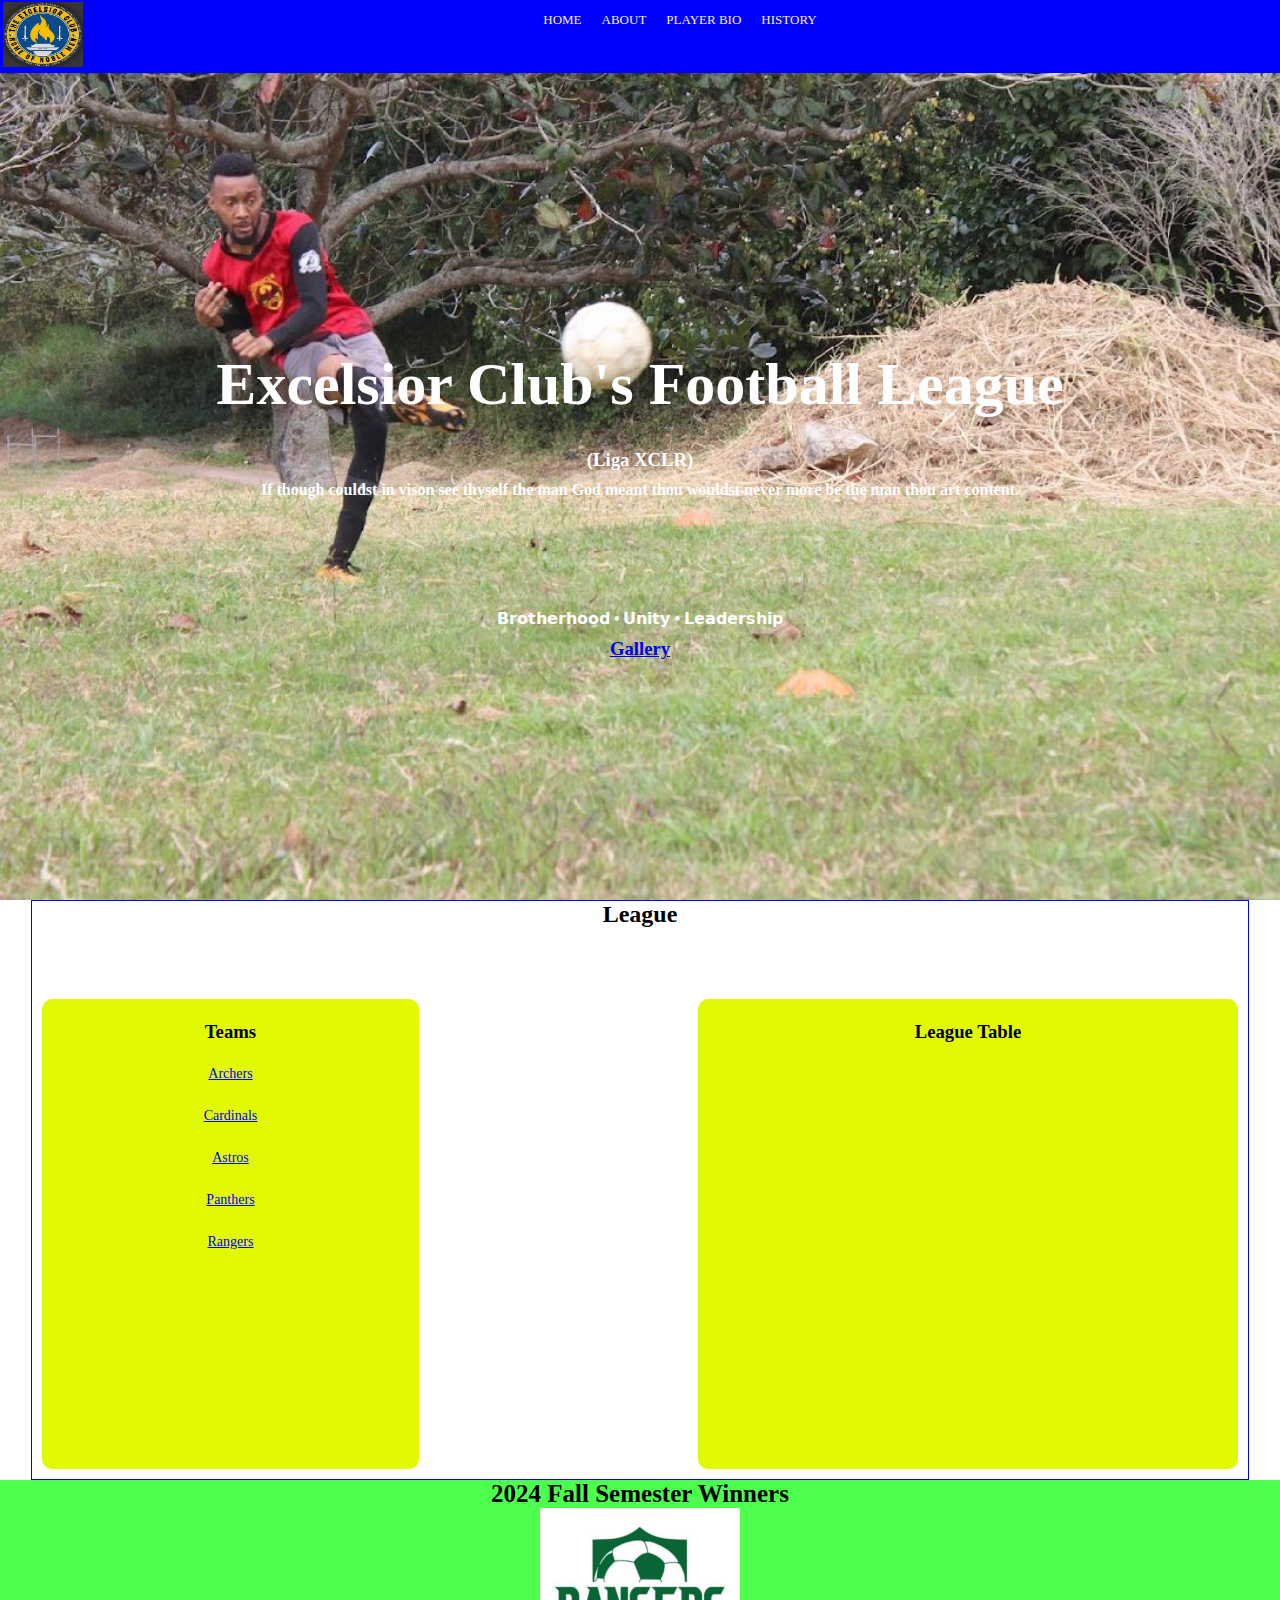
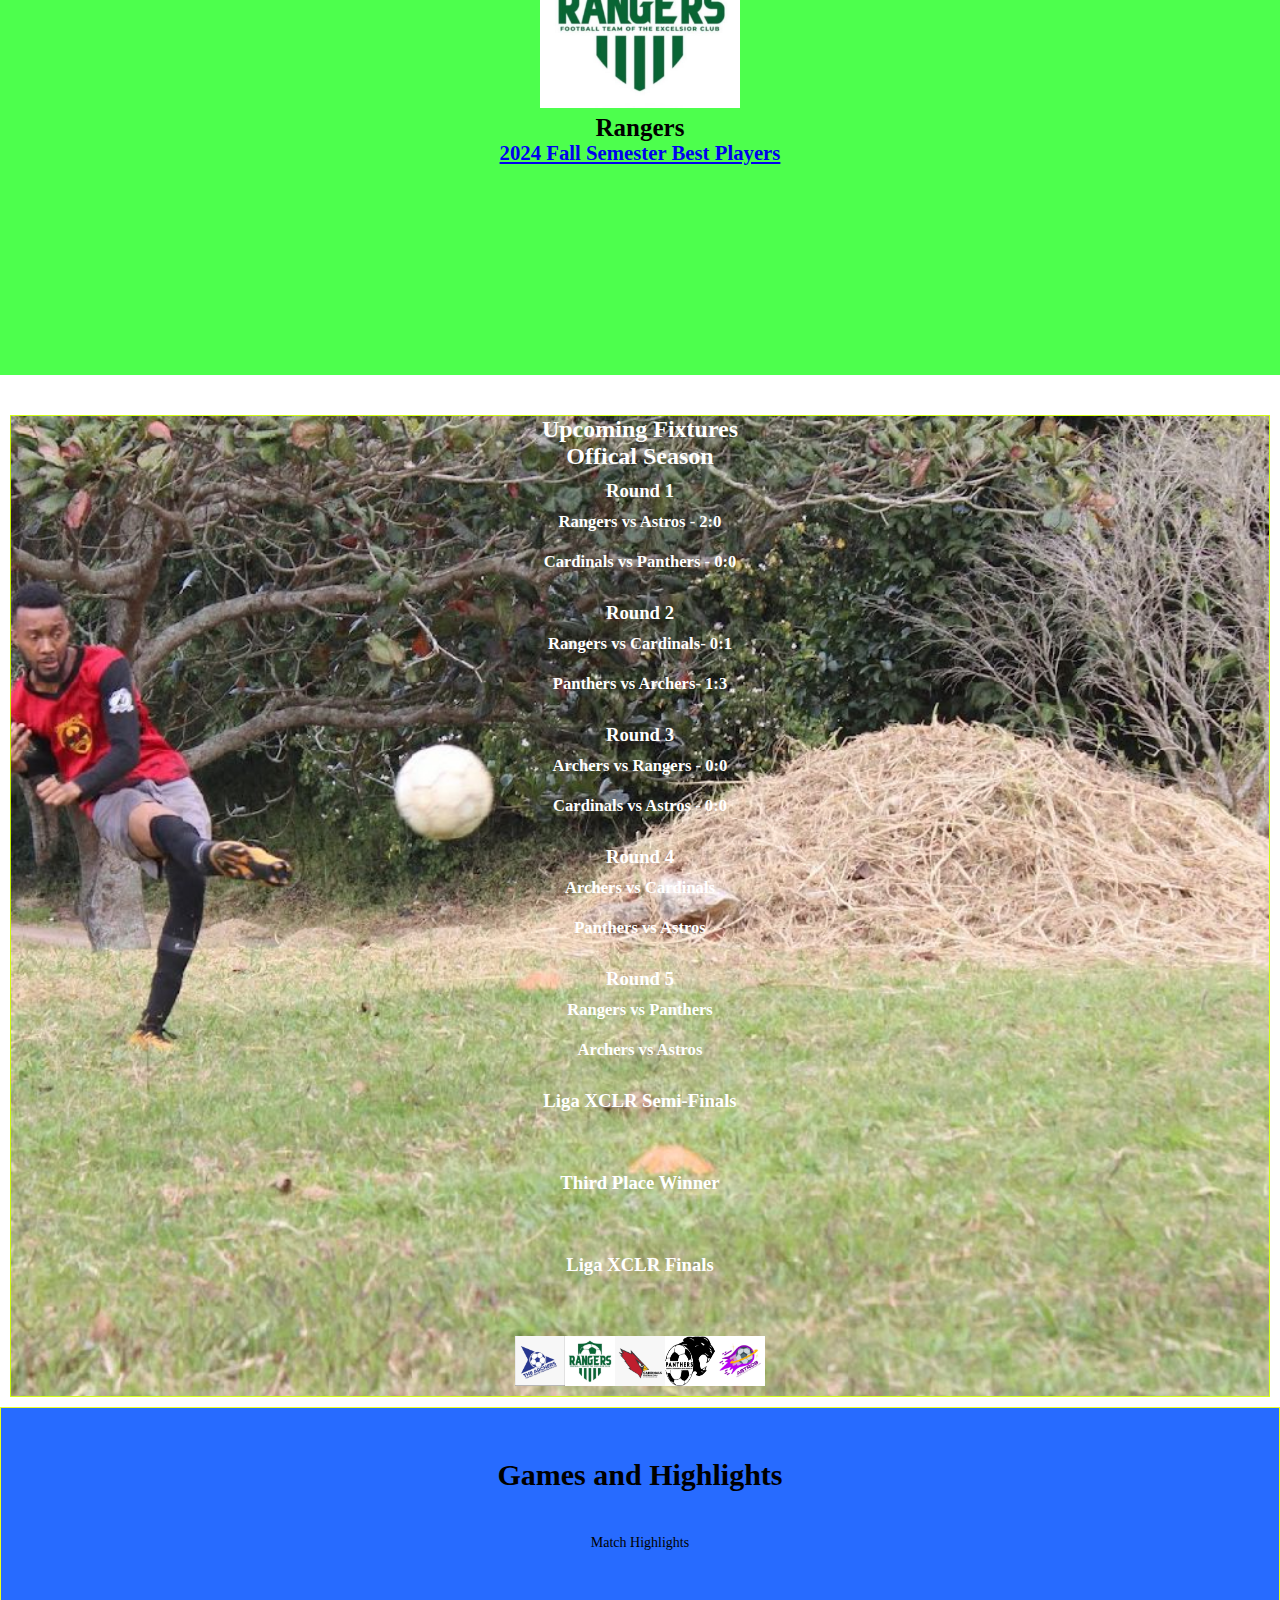
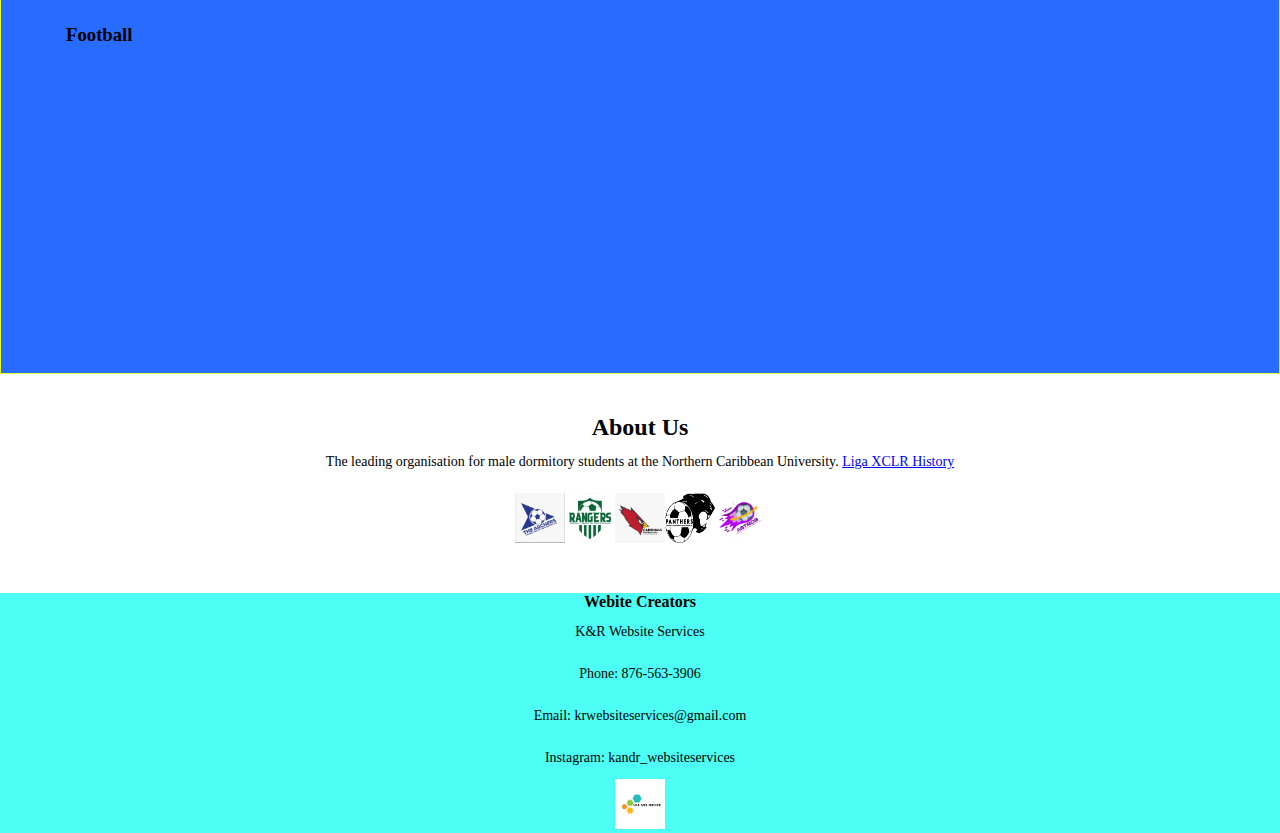
==== index.html @ 1c63fdb4 "Update index.html" ====
<!DOCTYPE html>
<html lang="en">
<head>
    <meta charset="UTF-8">
    <meta name="viewport" content="width=device-width, initial-scale=1.0">
    <link rel="preconnect" href="https://fonts.googleapis.com">
<link rel="preconnect" href="https://fonts.gstatic.com" crossorigin>
<link href="https://fonts.googleapis.com/css2?family=Roboto+Condensed:ital,wght@0,100..900;1,100..900&display=swap" rel="stylesheet">
<link rel="stylesheet" href="style.css">
<link rel="website icon" type="png" 
 href="images/Excelsior club logo.jpeg">
    <title>The Excelsior Club Football League </title>
</head>
<body>

    <section class="header" id="navLinks">
        <nav>
            <a href="index.html"><img src="images/Excelsior club logo.jpeg" height="65px" width="25px"></a>
        <element class="nav-links" id="navLinks">
            <i class="fa-solid fa-bars" onclick="hideMenu()"></i>
                <ul>
                    <li><a href="index.html">HOME</a></li>
                    <li><a href="about.html">ABOUT</a></li>
                    <li><a href="player-bio.html">PLAYER BIO</a></li>
                    <li><a href="History.html">HISTORY</a></li>
                    

                </ul>
            </element>
         <i class="fa-solid fa-bars" onclick="showMenu()"></i>
        </nav>
        <section class="headertwo">
            
        </section>
<element class="text-box">
<h1>Excelsior Club's Football League</h1>
<h3>(Liga XCLR)</h3>
<h4>If though couldst in vison see thyself the man God meant thou wouldst never more be the man thou art content.</p>
<h4>𝗕𝗿𝗼𝘁𝗵𝗲𝗿𝗵𝗼𝗼𝗱 • 𝗨𝗻𝗶𝘁𝘆 • 𝗟𝗲𝗮𝗱𝗲𝗿𝘀𝗵𝗶𝗽</h4>

<h3><a href="Gallery.html">Gallery</a></h3>
</element>
        </section>
        
       
        <section class="course">
            <h1>League</h1>
            <element class="row">
            <element class="course-col">
                <h3>Teams</h3>
                <p><a href="Archers.html">Archers</a></p>
                <p><a href="Cardinals.html"> Cardinals</a></p>
                <p><a href="Astros.html">Astros</a></p>
                <p><a href="Panthers.html"> Panthers</a></p>
                <p><a href="Rangers.html">Rangers</a></p>

            </element>
            <element class="course-col">
                <h3>League Table</h3>
                 <iframe src="https://copafacil.com/-8bxm" width="500" height="400" style="border:0;" allowfullscreen="" loading="lazy" referrerpolicy="no-referrer-when-downgrade"></iframe>
               
            </element>
        </section>
        <section class="top-team">
            <h4>2024 Fall Semester Winners</h4>
            <element class="squad">
                <img src="images/Rangers.jpg" height="200px" width="200px">
                <h4>Rangers</h4>
                <h5><a href="BestPlayers.html">2024 Fall Semester Best Players</a></h5>
            </element>
        </section>
       
       
        
    <section class="Matches">
        <h1>Upcoming Fixtures</h1>
            <element class="column">
            <h1>Offical Season</h1>
            <h3>Round 1</h3>
            <element class="match-col">
                <h5>Rangers vs Astros  - 2:0</h5>
                <p></p>
                <h5>Cardinals vs Panthers  - 0:0</h5>
                <p></p>
            </element>
            <h3>Round 2</h3>
            <element class="match-col">
                <h5>Rangers vs Cardinals- 0:1</h5>
                <p></p>
                <h5>Panthers vs Archers-  1:3</h5>
                <p></p>
            </element>
            <h3>Round 3</h3>
            <element class="match-col">
                <h5>Archers vs Rangers - 0:0</h5> 
                <p></p>
                <h5>Cardinals vs Astros - 0:0</h5>
                <p></p>
            </element>
            <h3>Round 4</h3>
            <element class="match-col">
                <h5>Archers vs Cardinals</h5>
                <p></p>
                <h5>Panthers vs Astros</h5>
                <p></p>
            </element>
            <h3>Round 5</h3>
            <element class="match-col">
                <h5>Rangers vs Panthers</h5>
                <p></p>
                <h5>Archers vs Astros</h5>
                <p></p>
            </element>
            <h3>Liga XCLR Semi-Finals</h3>
            <element class="match-col">
                <h5></h5>
                <p></p>
                <h5></h5>
                <p></p>
            </element>
            <h3>Third Place Winner</h3>
            <element class="match-col">
                <h5></h5>
                <p></p>
                <h5></h5>
                <p></p>
            </element>
            <h3>Liga XCLR Finals</h3>
            <element class="match-col">
                <h5></h5>
                <p></p>
                <h5></h5>
                <p></p>
            </element>
            <element class="items">
                <img src="images/archers.jpg" alt="Archers pic" width="50px" height="50px">
                <img src="images/Rangers.jpg" alt="Rangers pic" width="50px" height="50px">
                <img src="images/cardinals.jpg" alt="Cardinals pic" width="50px" height="50px">
                <img src="images/panthers.jpg" alt="Panthers pic" width="50px" height="50px">
                <img src="images/astros.jpg" alt="Astros pic" width="50px" height="50px">
              </element>
    </section>
   
            
             

<section class="recents">
    <h1>Games and Highlights</h1>
    <p>Match Highlights</p>
    <div class="Video">
        <h3>Football</h3>
        <div class="recents-row">
            <iframe width="350" height="250" src="https://www.youtube.com/embed/yX_fIj_1arg?si=s6gZ3YjUDXbCItCV" title="YouTube video player" frameborder="0" allow="accelerometer; autoplay; clipboard-write; encrypted-media; gyroscope; picture-in-picture; web-share" referrerpolicy="strict-origin-when-cross-origin" allowfullscreen></iframe>
        </div>
        
</section>

<section class="footer">
    <h1>About Us</h1>
    <p>The leading organisation for male dormitory students at the Northern Caribbean University. <a href="History.html">Liga XCLR History</a></p>
    <element class="items">
        <img src="images/archers.jpg" alt="Archers pic" width="50px" height="50px">
        <img src="images/Rangers.jpg" alt="Rangers pic" width="50px" height="50px">
        <img src="images/cardinals.jpg" alt="Cardinals pic" width="50px" height="50px">
        <img src="images/panthers.jpg" alt="Panthers pic" width="50px" height="50px">
        <img src="images/astros.jpg" alt="Astros pic" width="50px" height="50px">
      </element>
    </section>
    
<section class="promotional">
    <h4>Webite Creators</h4>
    <p>K&R Website Services</p>
    <p><b>Phone: 876-563-3906</b></p>
    <p><b>Email: krwebsiteservices@gmail.com</b></p>
    <p><b>Instagram: kandr_websiteservices</b></p>
    <element class="promo">
        <img src="images/web promo.jpg" alt="k&r logo" width="50px" height="50px">
    </element>
</section>

    
    
</body>
</html>
---- style.css ----
*{
    margin: 0;
    padding: 0;
  
    
    .roboto-condensed-uniquifier {
      font-family: "Roboto Condensed", sans-serif;
      font-optical-sizing: auto;
      font-weight: 600px;
      font-style: normal;
    }
}

.header{
    background-image: url(images/toine\ pic.jpg);
    height: 100vh;
    width: 100%;
    background-position: left;
    background-size: cover;
    position: center;

}


nav{
    display:flex;
    padding: 2px 3px;
    justify-content: space-between;
}

nav:hover{
    transition: 1s;
    background: blue;
}

nav img{
    width: 80px;
}


.nav-links{
    flex: 1;
    text-align: center;
}
.nav-links ul li{
    list-style: none;
    display: inline-block;
    padding: 8px 8px;
    position: relative;
}
.nav-links ul li a{
    color: rgb(247, 237, 237);
    text-decoration: none;
    font-size: 13px;
}
.nav-links ul li::after{
    content:'';
    width: 0%;
    height: 2px;
    background: #ebebeb;
    display: block;
    margin: auto;
    transition: 0.5s;
}
.nav-links ul li:hover::after{
    width: 100%;

}

.text-box{
    width: 90%;
    color:  rgb(253, 253, 253);
    position: absolute;
    top: 55%;
    left: 50%;
    transform: translate(-50%,-50%);
    text-align: center;

}
.text-box h1{
    font-size: 60px;
    margin: 30px;
}
.text-box p{
    margin: 30px 0 60px;
    font-size: 13px;
    color: rgb(36, 167, 255);

}

nav .fa{
    display: none;

}

.texting{
    width: 90%;
    color:  rgb(253, 253, 253);
    position: absolute;
    top: 40%;
    left: 50%;
    transform: translate(-50%,-50%);
    text-align: center;

}

@media only screen and (max-width: 600px){
    nav{
        display: all;
    }

    nav .fa{
        display: all;
        color: blue;
    }

    .text-box{
        text-align: center;
        font-size: 20px;
        
    }
    
    .Gallery{
        border: 1px solid skyblue;
        overflow-x: scroll;
        display: block;
    }
    .about-col{
        margin-top: 30px;
        padding: 20px;
    }

} 

.recents{
    text-align: center;
    border: 1px solid rgb(233, 255, 36);
    padding: 20px;
    background:  #276bff;
    font-weight: 600px;
   
}

.recents h1{
    font-size: 30px;
    margin: 30px;
}

.recents p{
    margin: 20px;
}

.Video{
    display: flex;
    padding: 30px;
    margin: 15px;
    overflow-y: hidden;
    overflow-x: scroll;
}

.recents-row{
    margin: 20px;
    
}
.Pictures{
    text-align: center;
}

/*----Headlines----*/
.course{
    width: 95%;
    margin: auto;
    text-align: center;
    border: 1px blue solid;
    overflow-x: scroll;
}
h1{
    font-size: 24px;
    font-weight: 600;
}

p{
    color: #000000;
    font-size: 14px;
    font-weight: 300;
    line-height: 22px;
    padding: 10px;
}
.row{
    margin-top: 5%;
    display: flex;
    justify-content: space-between;
}
.course-col{
    flex-basis: 31%;
    background: #e1fa02;
    border-radius: 10px;
    margin-bottom: 5%;
    padding: 12px 20px;
    box-sizing: border-box;
    margin: 10px;
    
    
}

h3{
    text-align: center;
    font-weight: 600;
    margin: 10px 0;
}
.course-col:hover{
    box-shadow: 0 0 20px rgba(0,0,0,0,2);
}

.top-team{
    text-align: center;
    font-size: 25px;
    height: 55vh;
    width: 100%;
    background:rgb(77, 255, 77);
    margin-bottom: 40px;
}

.squad{
    align-items: center;
   
}

.Top-Athlete{
    font-size: 26px;
    text-align: center;
    
}

.Athlete{
    font-size: 25px; 
    margin-top: 25px;
    margin-bottom: 25px;
}

.performance{
    align-items: center;
    margin-top: 20px;
    margin-bottom: 20px;
}


.fixtures{
    align-items: center;
}
/*----Match resuts---*/

.Matches{
    text-align: center;
    border: 1px solid #d1ff02ec;
    margin: 10px;
    background-image: url(images/toine\ pic.jpg);
    background-repeat: no-repeat;
    background-size: cover;
    background-position: right;
    color: rgb(255, 255, 255);
}


.match-col{
    background: #e1fa02;
    margin-bottom: 5%;
    font-size: 20px; 
    justify-content: space-evenly;
    
}



.History{
    text-align: center;
    
}

.historical{
    text-align: center;
    font-size: 15px;
}

.items{
    align-items: center;
    display: inline-flex;
    margin-top: 10px;
    margin-bottom: 10px;
    
}

.captains{
    text-align: left;
    margin-left: 10px;
}

.captains h4{
    text-align: center;
}

.covid{
   text-align: left;
   margin-left: 10px;
}

.covid h4{
    text-align: center;
}

.Personal{
    text-align: left;
   margin-left: 10px;
}

.Personal h4{
    text-align: center;
}

.records{
    text-align: left;
   margin-left: 10px;
}

.records h4{
    text-align: center;
}

.now{
    text-align: left;
}

.now h4{
    text-align: center;
    margin-left: 10px;
    margin-top: 15px;
}



/*---Footer---*/

.footer{
    text-align: center;
    margin-top: 40px;
    margin-bottom: 40px;
    font-weight: 600;

}


/*----About----*/

.sub-header{
        height: 50vh;
        width: 100%;
        background-image: url(images/3.png);
        background-position: center;
        background-size: cover;
        text-align: center;
        color: #fff;
}
.sub-headerHis{
    height: 50vh;
    width: 100%;
    background-image: url(images/toine\ pic.jpg);
    background-position: left;
    background-size: cover;
    text-align: center;
    color: #fff;
}



.sub-headerArch{
    height: 50vh;
    width: 100%;
    background-image: url(images/archers\ squad\ pic\ \(1\).jpg);
    background-position: center;
    background-size: cover;
    background-repeat: no-repeat;
    text-align: center;
    color: #fff;
}

.sub-headerAstro{
    height: 50vh;
    width: 100%;
    background-image: url(images/astros\ squad\ pic\ \(1\).jpg);
    background-position: center;
    background-size: cover;
    background-repeat: no-repeat;
    text-align: center;
    color: #fff;
}

.sub-headerPan{
    height: 50vh;
    width: 100%;
    background-image: url(images/panthers\ squad\ pic\ \(1\).jpg);
    background-position: center;
    background-size: cover;
    background-repeat: no-repeat;
    text-align: center;
    color: #fff;
}
.sub-headerCard{
    height: 50vh;
    width: 100%;
    background-image: url(images/cardinals.jpg);
    background-position: center;
    background-size: cover;
    background-repeat: no-repeat;
    text-align: center;
    color: #fff;
}
.sub-headerRan{
    height: 50vh;
    width: 100%;
    background-image: url(images/Rangers.jpg);
    background-position: center;
    background-size: cover;
    background-repeat: no-repeat;
    text-align: center;
    color: #fff;
}


.About-Us{
    text-align: center;
    padding: 20px;
    margin-bottom: 5%;
}

.sub-header h1{
    margin-top: 70px;
}
.About-Us{
    width: 80%;
    margin: auto;
    padding-top: 80px;
    padding-bottom: 50px;
    
}

.about-col{
    flex-basis: 48%;
    padding: 30px 2px;
}

.about-col{
    border: 1px solid blue;
}
.about-col img{
    width: 60%;
}
.about-col img:hover{
    width: 100%;
    transition: 1s;
}
.about-col:hover{
    background: blue;
    transition: 1s;
}

/*---Player Biography----*/

.Bio{
    text-align: center;
    padding: 30px;
    margin-bottom: 5%;
    margin-top: 20px;
}

.sub-header h1{
    margin-top: 80px;
}

.Bio-col{
    width: 80%;
    margin: auto;
    padding-top: 80px;
    padding-bottom: 50px;
}

.Bio-col img{
    width: 60%;
}

.Bio-col{
    flex-basis: 48%;
    padding: 30px 2px;
    
}

/*----Events------*/
.Events{
    text-align: center;
}

.events-col{
    display: inline-block;
    padding: 15px;
    margin: 10px;
   
    
}

.Even{
    display: flex;
    overflow-y: hidden;
    padding: 20px;
    border: 1px solid blue;
    margin: 90px;
    
}


/*---Contact Us page---*/
.location{
    width: 80%;
    margin: auto;
    padding: 80px 0;
}
.location iframe{
    width: 100%;

}
.contact-us{
    width:80%;
    margin:auto;
}

.contact-col{
    flex-basis: 48%;
    margin-bottom: 30px;
    font-size: 20px;

}

.contact-col element{
    display: flex;
    align-items: center;
    margin-bottom: 40px;
}


/*----Promotional-----*/
.promotional{
    text-align: center;
    background: rgba(0, 253, 240, 0.7);
}

.promo{
    align-items: right;  
}

.social{
    font-size: 20px;
    
}

/*-----Gallery------*/

.Gallery{
    margin-top: 30px;
    text-align: center;
}

.Pictures{
    display: flex;
    margin: 60px;
    
}

.Gall{
    padding: 20px;
}

.Gall:hover{
    background: lightskyblue;
    transition: 1s;
    padding: 30px;
}

.slider-frame{
    overflow: hidden;
    height: 800px;
    width: 1200px;
    margin-left: 360px;
    margin-top: 20px;
}
 
/*--------Slider Animation-------*/
@keyframes slide_animation{
    0%{left:0px;}
    10%{left:0px;}
    20%{left:1200px;}
    30%{left:1200px;}
    40%{left:2400px;}
    50%{left:2400px;}
    60%{left:1200px;}
    70%{left:1200px;}
    80%{left:0px;}
    90%{left:0px;}
    100%{left:0px;}
}
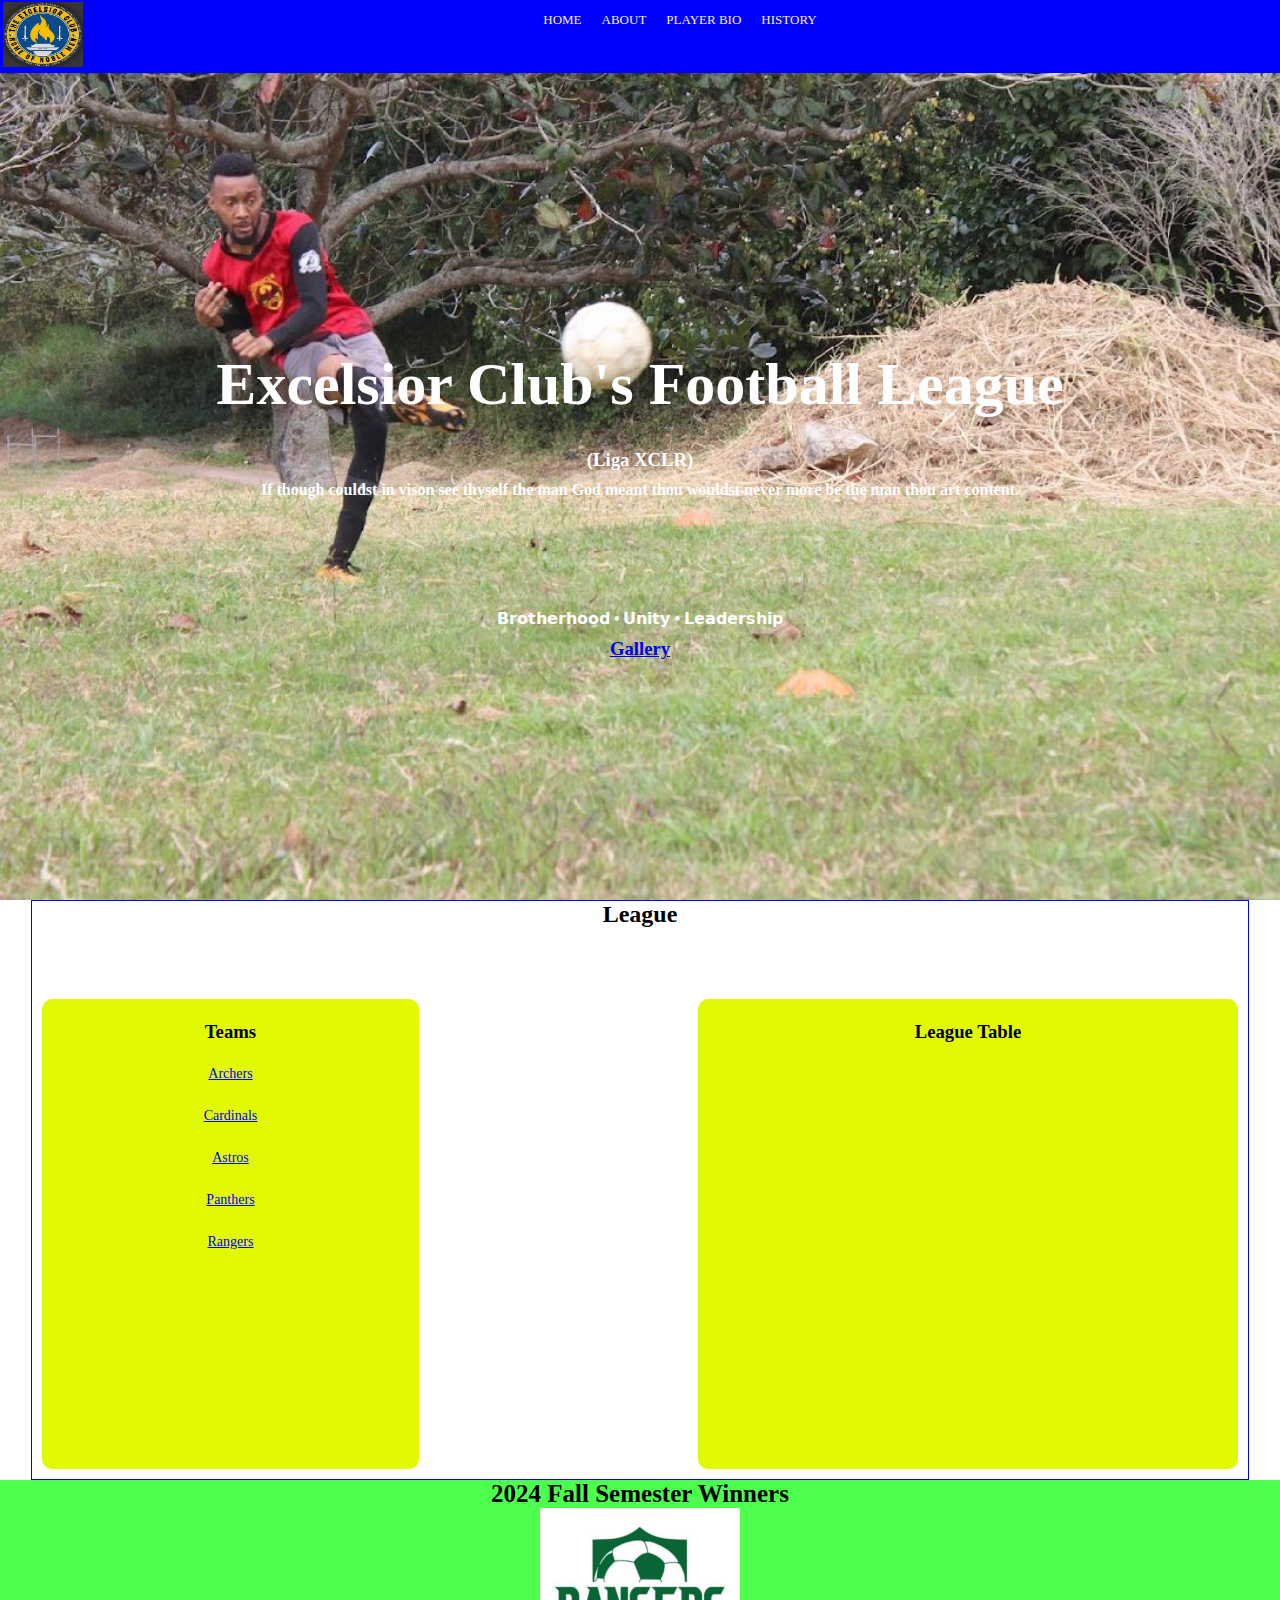
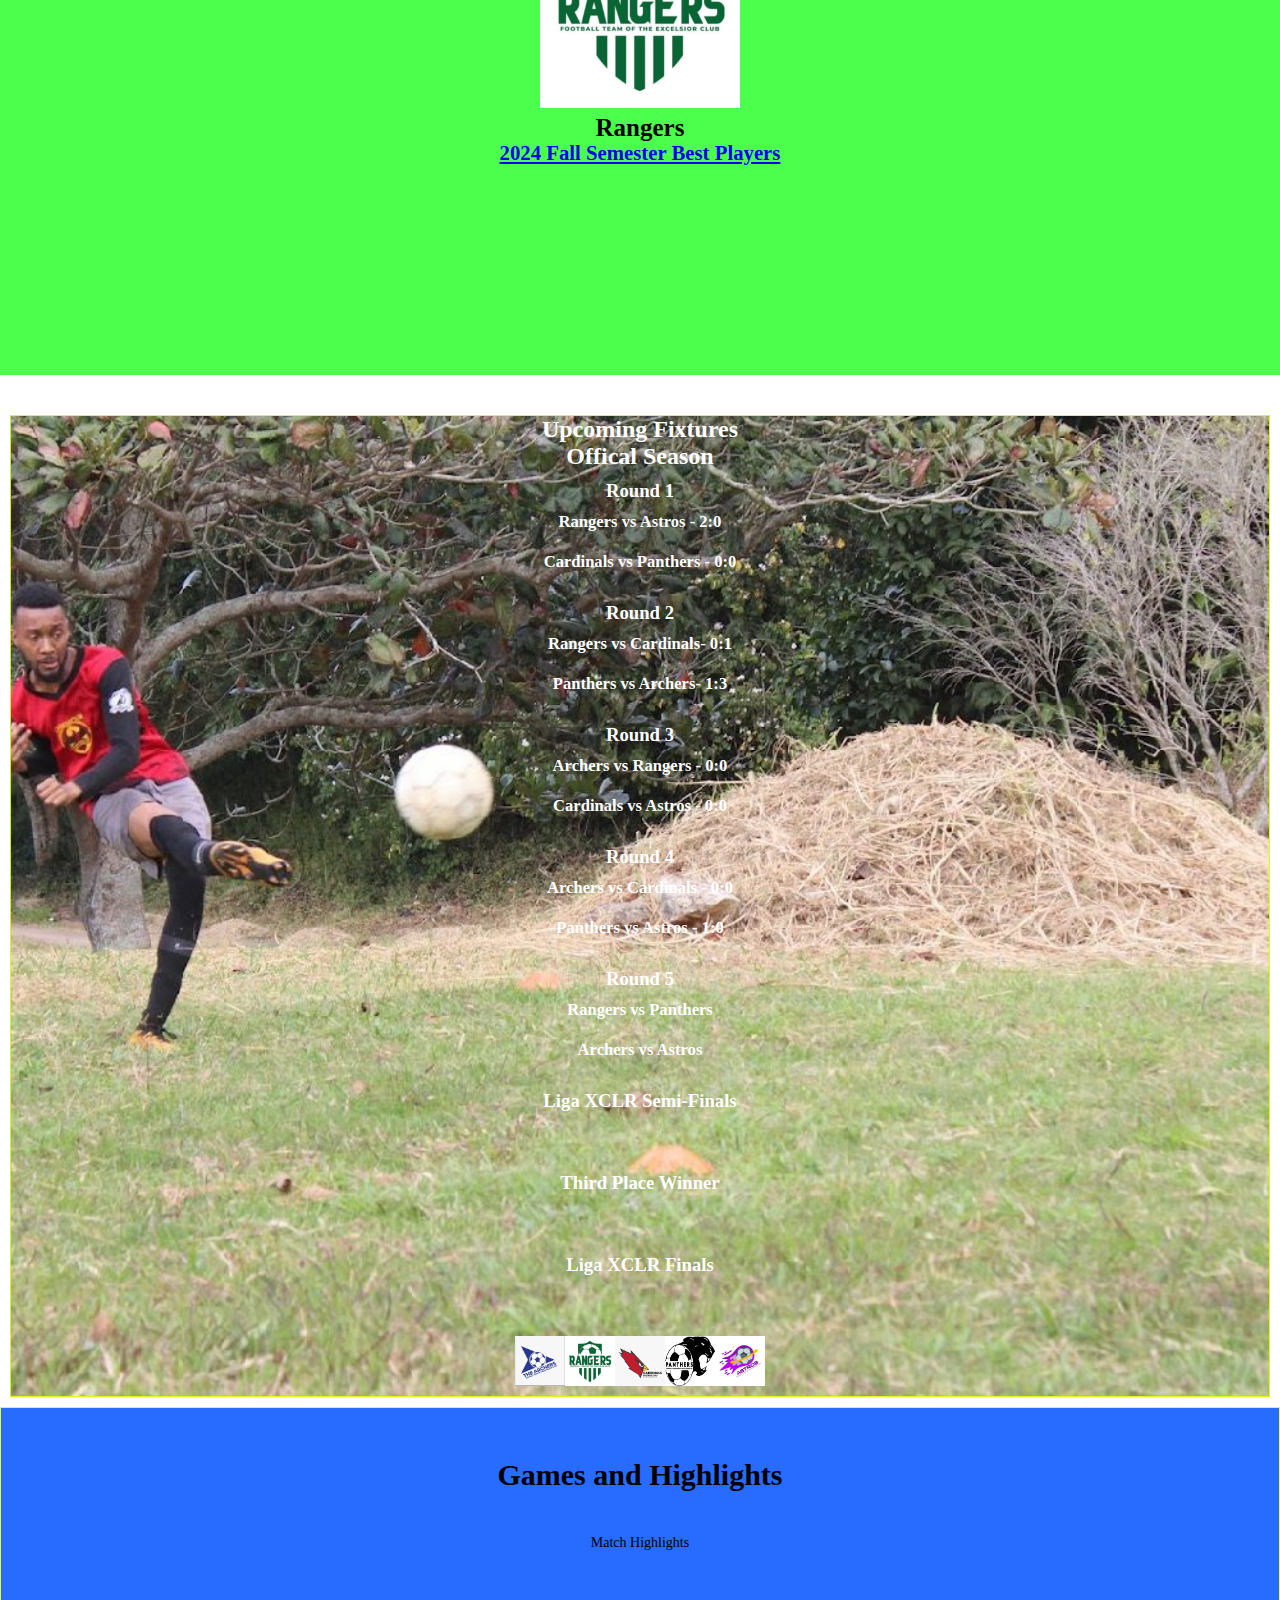
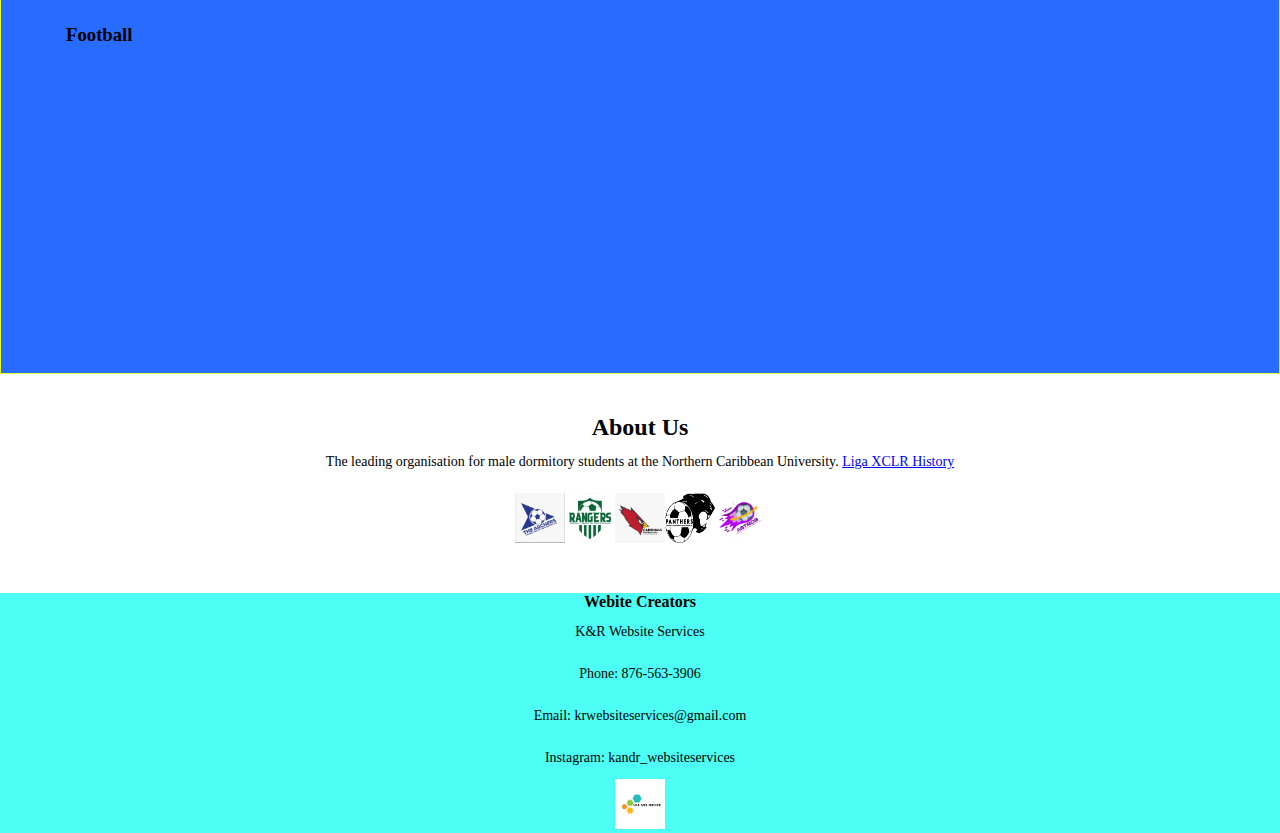
==== commit 266291c3: "Update index.html" ====
--- a/index.html
+++ b/index.html
@@ -99,9 +99,9 @@
             </element>
             <h3>Round 4</h3>
             <element class="match-col">
-                <h5>Archers vs Cardinals</h5>
+                <h5>Archers vs Cardinals - 0:0</h5>
                 <p></p>
-                <h5>Panthers vs Astros</h5>
+                <h5>Panthers vs Astros - 1:0</h5>
                 <p></p>
             </element>
             <h3>Round 5</h3>
@@ -152,6 +152,15 @@
         <div class="recents-row">
             <iframe width="350" height="250" src="https://www.youtube.com/embed/yX_fIj_1arg?si=s6gZ3YjUDXbCItCV" title="YouTube video player" frameborder="0" allow="accelerometer; autoplay; clipboard-write; encrypted-media; gyroscope; picture-in-picture; web-share" referrerpolicy="strict-origin-when-cross-origin" allowfullscreen></iframe>
         </div>
+        <div class ="recents-row">
+            <iframe width="350" height="250" src="https://www.youtube.com/embed/7TbXIYfBHQY?si=mE_gxGxHi89abTd6" title="YouTube video player" frameborder="0" allow="accelerometer; autoplay; clipboard-write; encrypted-media; gyroscope; picture-in-picture; web-share" referrerpolicy="strict-origin-when-cross-origin" allowfullscreen></iframe>
+        </div>
+         <div class= "recents-row">
+             <iframe width="350" height="250" src="https://www.youtube.com/embed/AeyQrEs2XU4?si=6xaDzwbAz57bRkY9" title="YouTube video player" frameborder="0" allow="accelerometer; autoplay; clipboard-write; encrypted-media; gyroscope; picture-in-picture; web-share" referrerpolicy="strict-origin-when-cross-origin" allowfullscreen></iframe>
+         </div>
+        <div class= "recents-row">
+            <iframe width="350" height="250" src="https://www.youtube.com/embed/VBSU3RcL3LU?si=izvPDaEveUjyWbYc" title="YouTube video player" frameborder="0" allow="accelerometer; autoplay; clipboard-write; encrypted-media; gyroscope; picture-in-picture; web-share" referrerpolicy="strict-origin-when-cross-origin" allowfullscreen></iframe>
+        </div>
         
 </section>
 
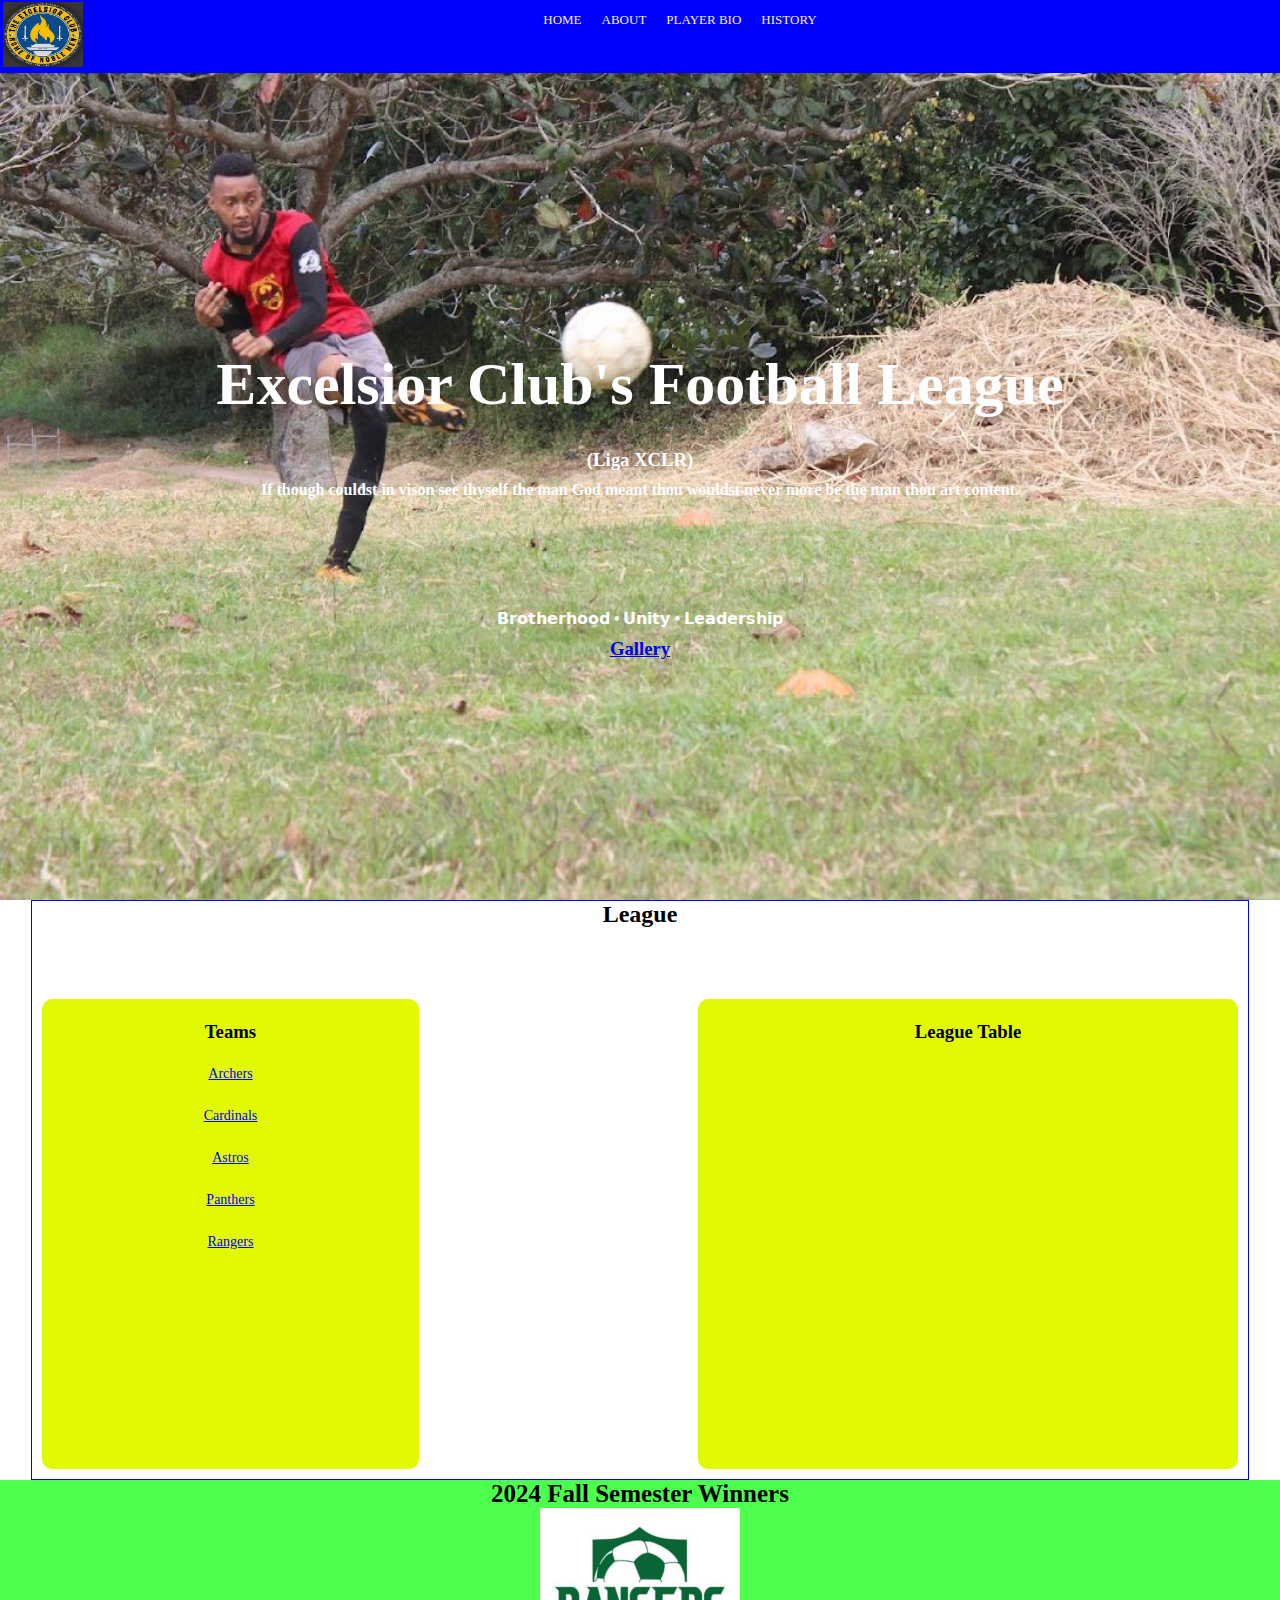
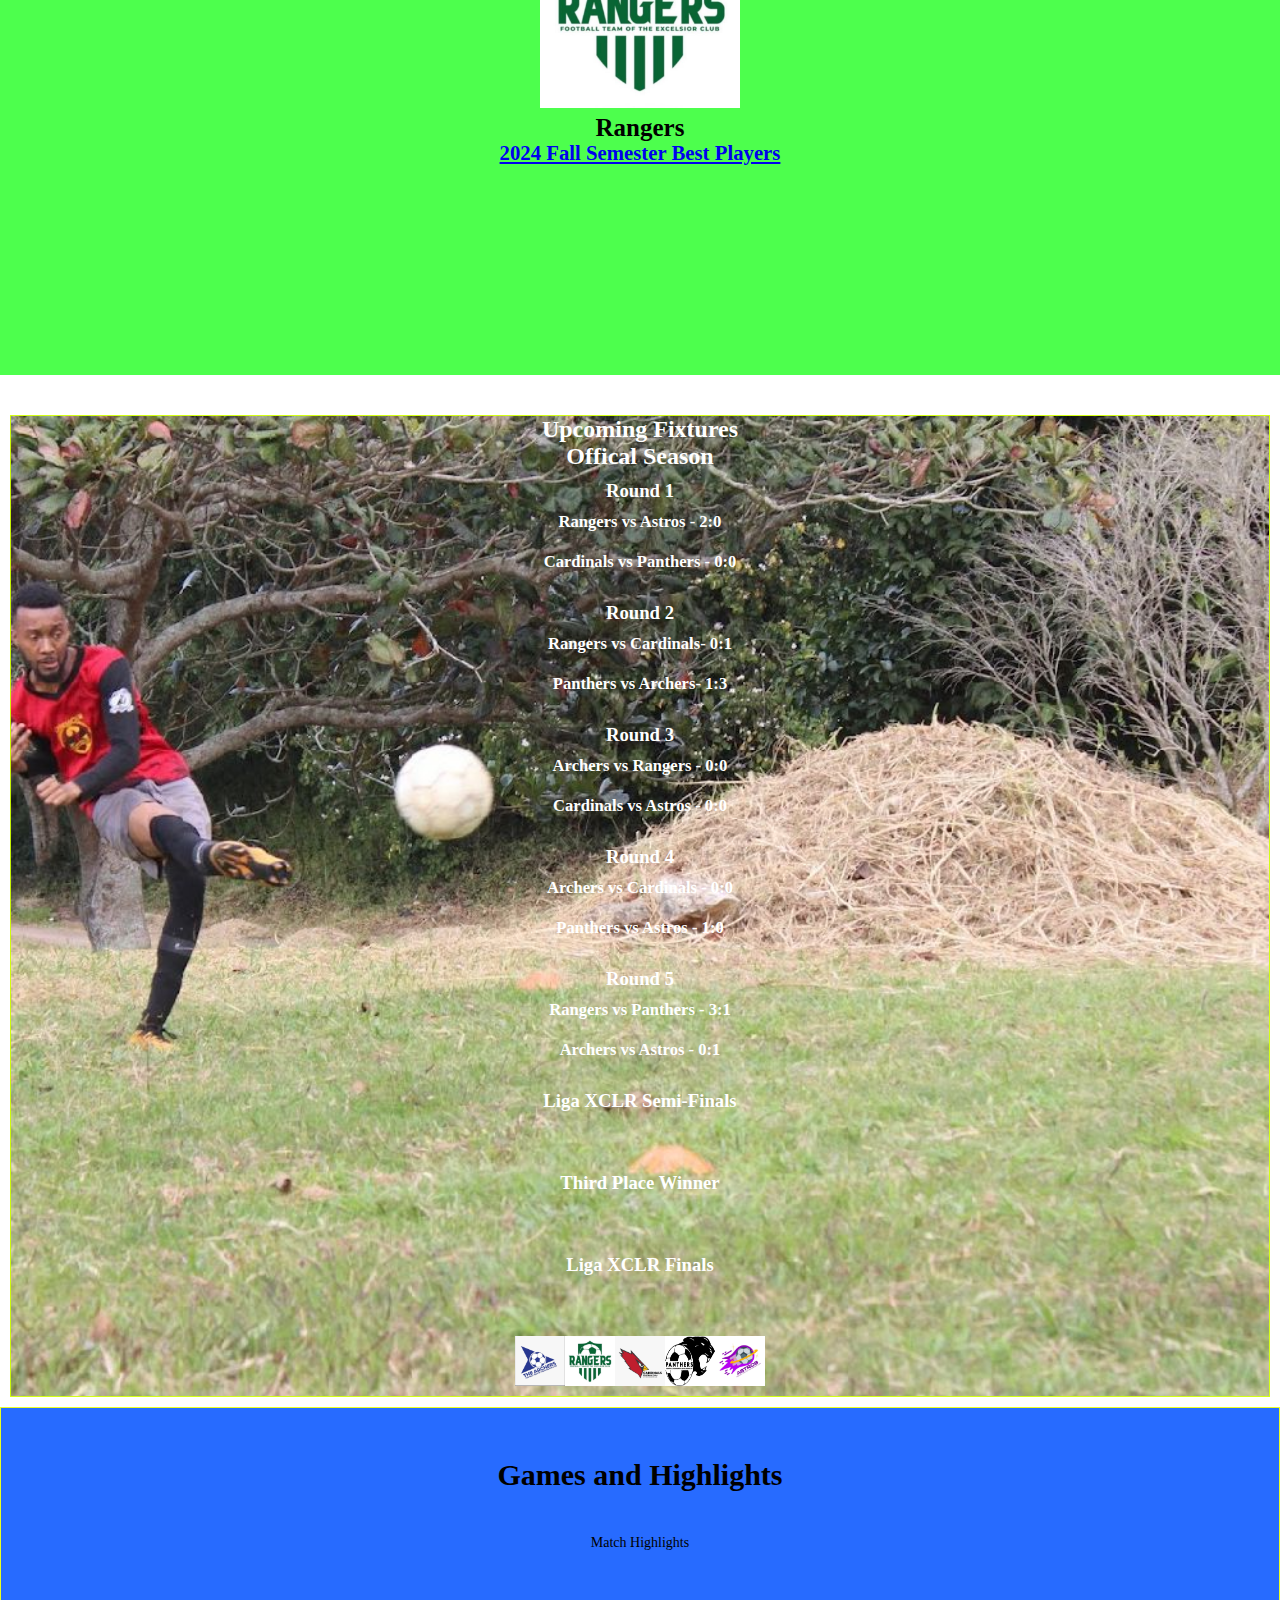
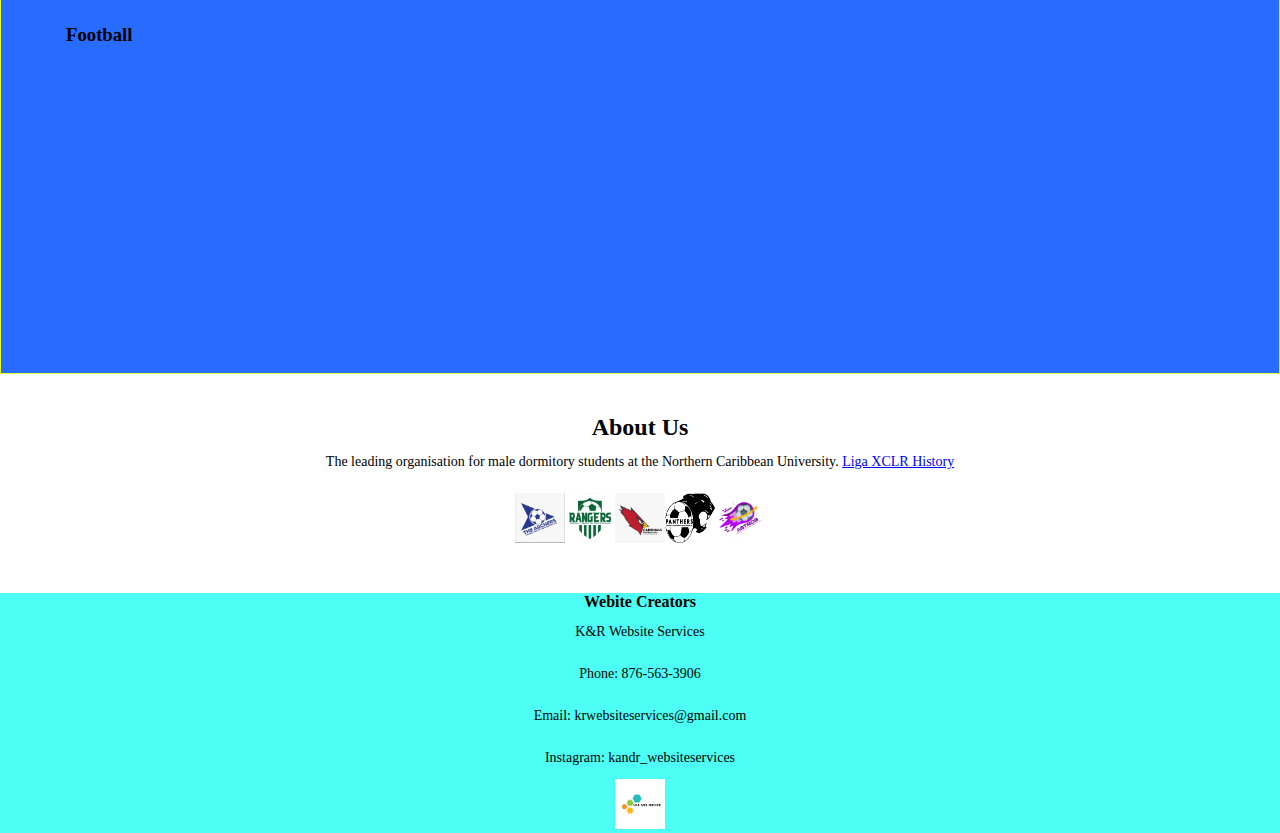
==== commit 633ab181: "Update index.html" ====
--- a/index.html
+++ b/index.html
@@ -106,9 +106,9 @@
             </element>
             <h3>Round 5</h3>
             <element class="match-col">
-                <h5>Rangers vs Panthers</h5>
+                <h5>Rangers vs Panthers - 3:1</h5>
                 <p></p>
-                <h5>Archers vs Astros</h5>
+                <h5>Archers vs Astros - 0:1</h5>
                 <p></p>
             </element>
             <h3>Liga XCLR Semi-Finals</h3>
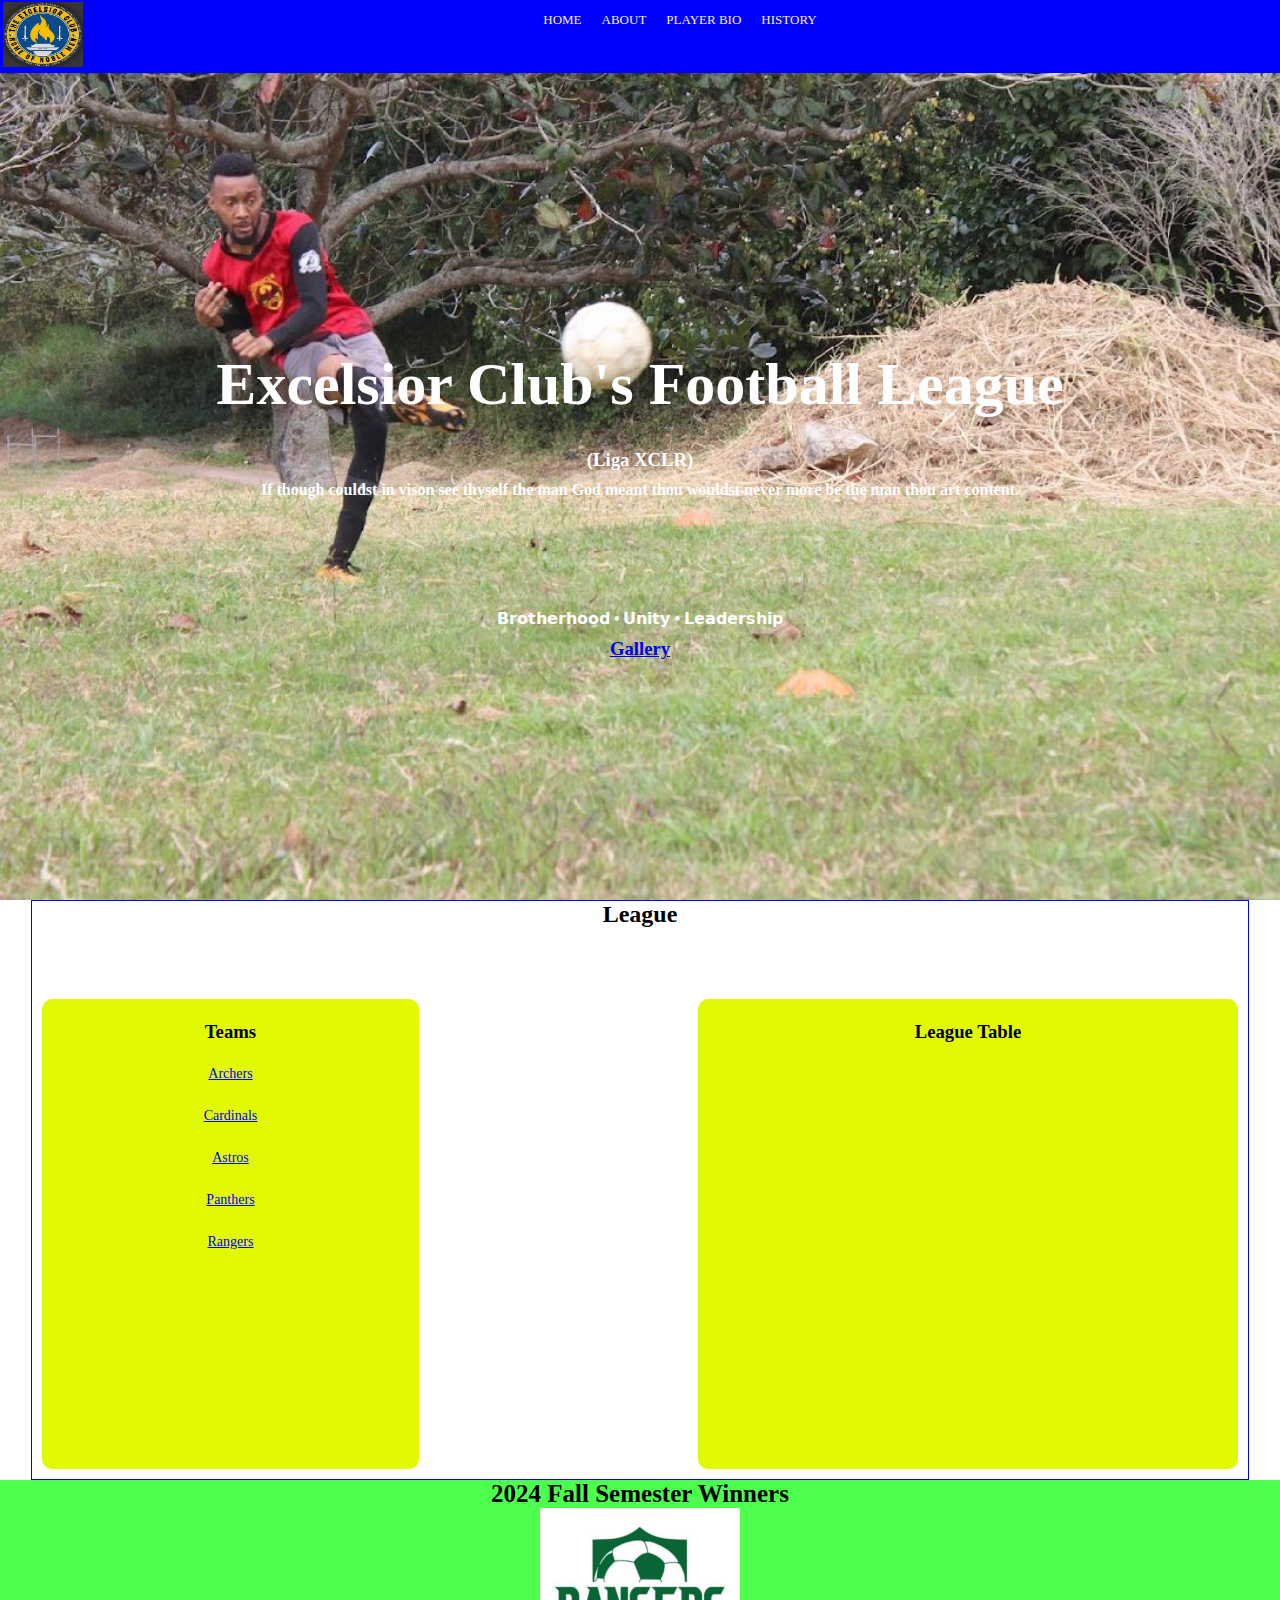
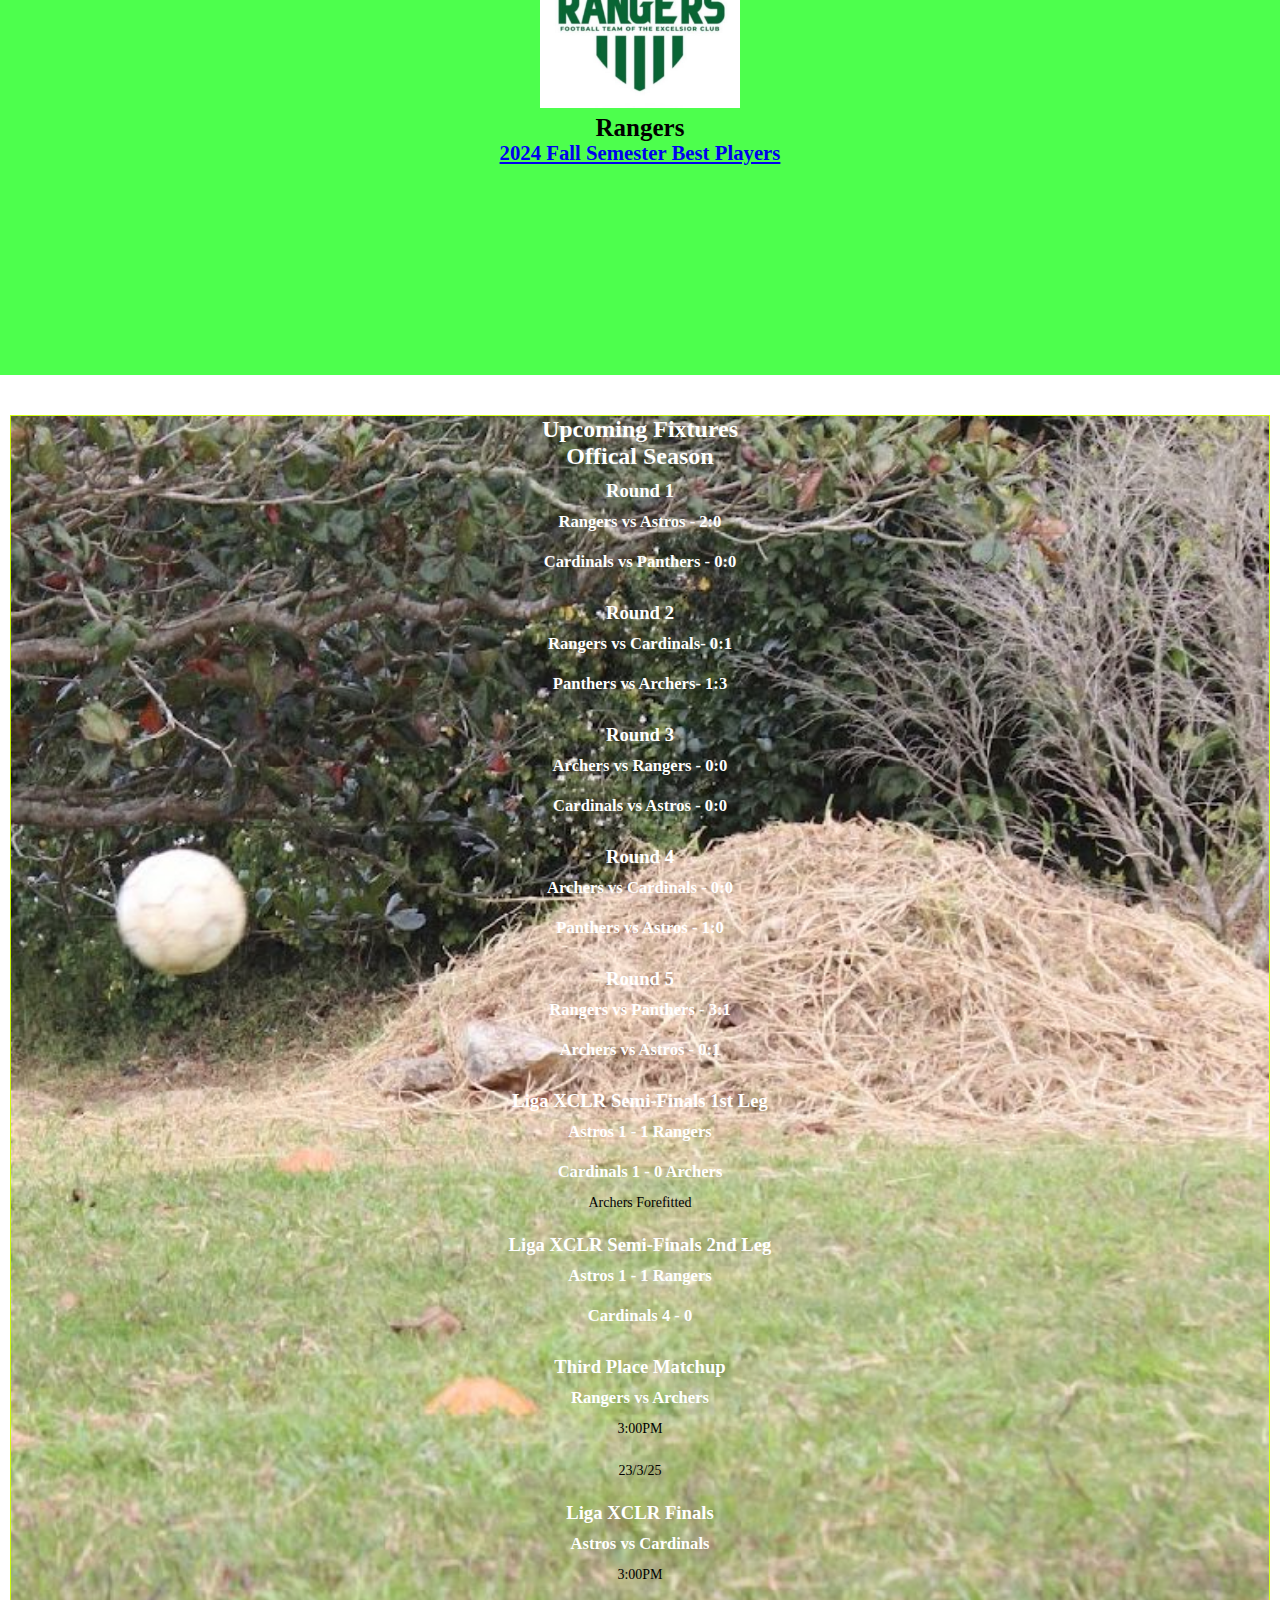
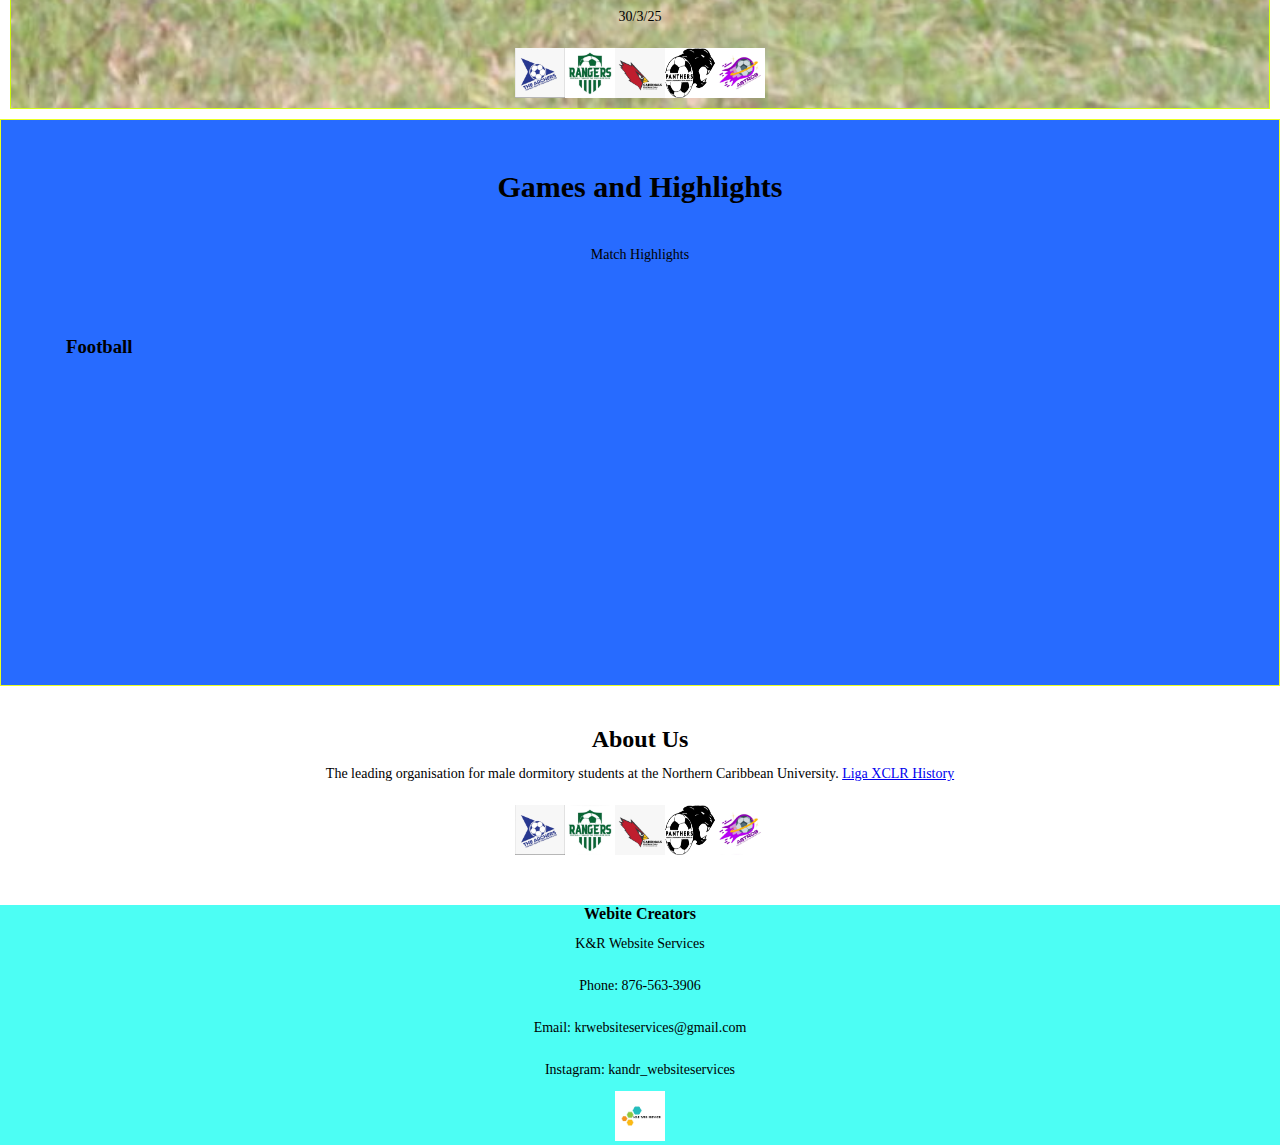
==== commit 236aa9b7: "Update index.html" ====
--- a/index.html
+++ b/index.html
@@ -111,26 +111,32 @@
                 <h5>Archers vs Astros - 0:1</h5>
                 <p></p>
             </element>
-            <h3>Liga XCLR Semi-Finals</h3>
+            <h3>Liga XCLR Semi-Finals 1st Leg</h3>
             <element class="match-col">
-                <h5></h5>
+                <h5>Astros 1 - 1 Rangers </h5>
                 <p></p>
-                <h5></h5>
+                <h5>Cardinals 1 - 0 Archers</h5>
+                <p>Archers Forefitted</p>
+            </element>
+            <h3>Liga XCLR Semi-Finals 2nd Leg</h3>
+            <element class="match-col">
+                <h5>Astros 1 - 1 Rangers</h5>
+                <p></p>
+                <h5>Cardinals 4 - 0</h5>
                 <p></p>
             </element>
-            <h3>Third Place Winner</h3>
+            <h3>Third Place Matchup</h3>
             <element class="match-col">
-                <h5></h5>
-                <p></p>
-                <h5></h5>
-                <p></p>
+                <h5>Rangers vs Archers</h5>
+                <p>3:00PM</p>
+                 <p>23/3/25</p>
             </element>
             <h3>Liga XCLR Finals</h3>
             <element class="match-col">
-                <h5></h5>
-                <p></p>
-                <h5></h5>
-                <p></p>
+                <h5>Astros vs Cardinals</h5>
+                <p>3:00PM</p>
+                <p>30/3/25</p>
+               
             </element>
             <element class="items">
                 <img src="images/archers.jpg" alt="Archers pic" width="50px" height="50px">
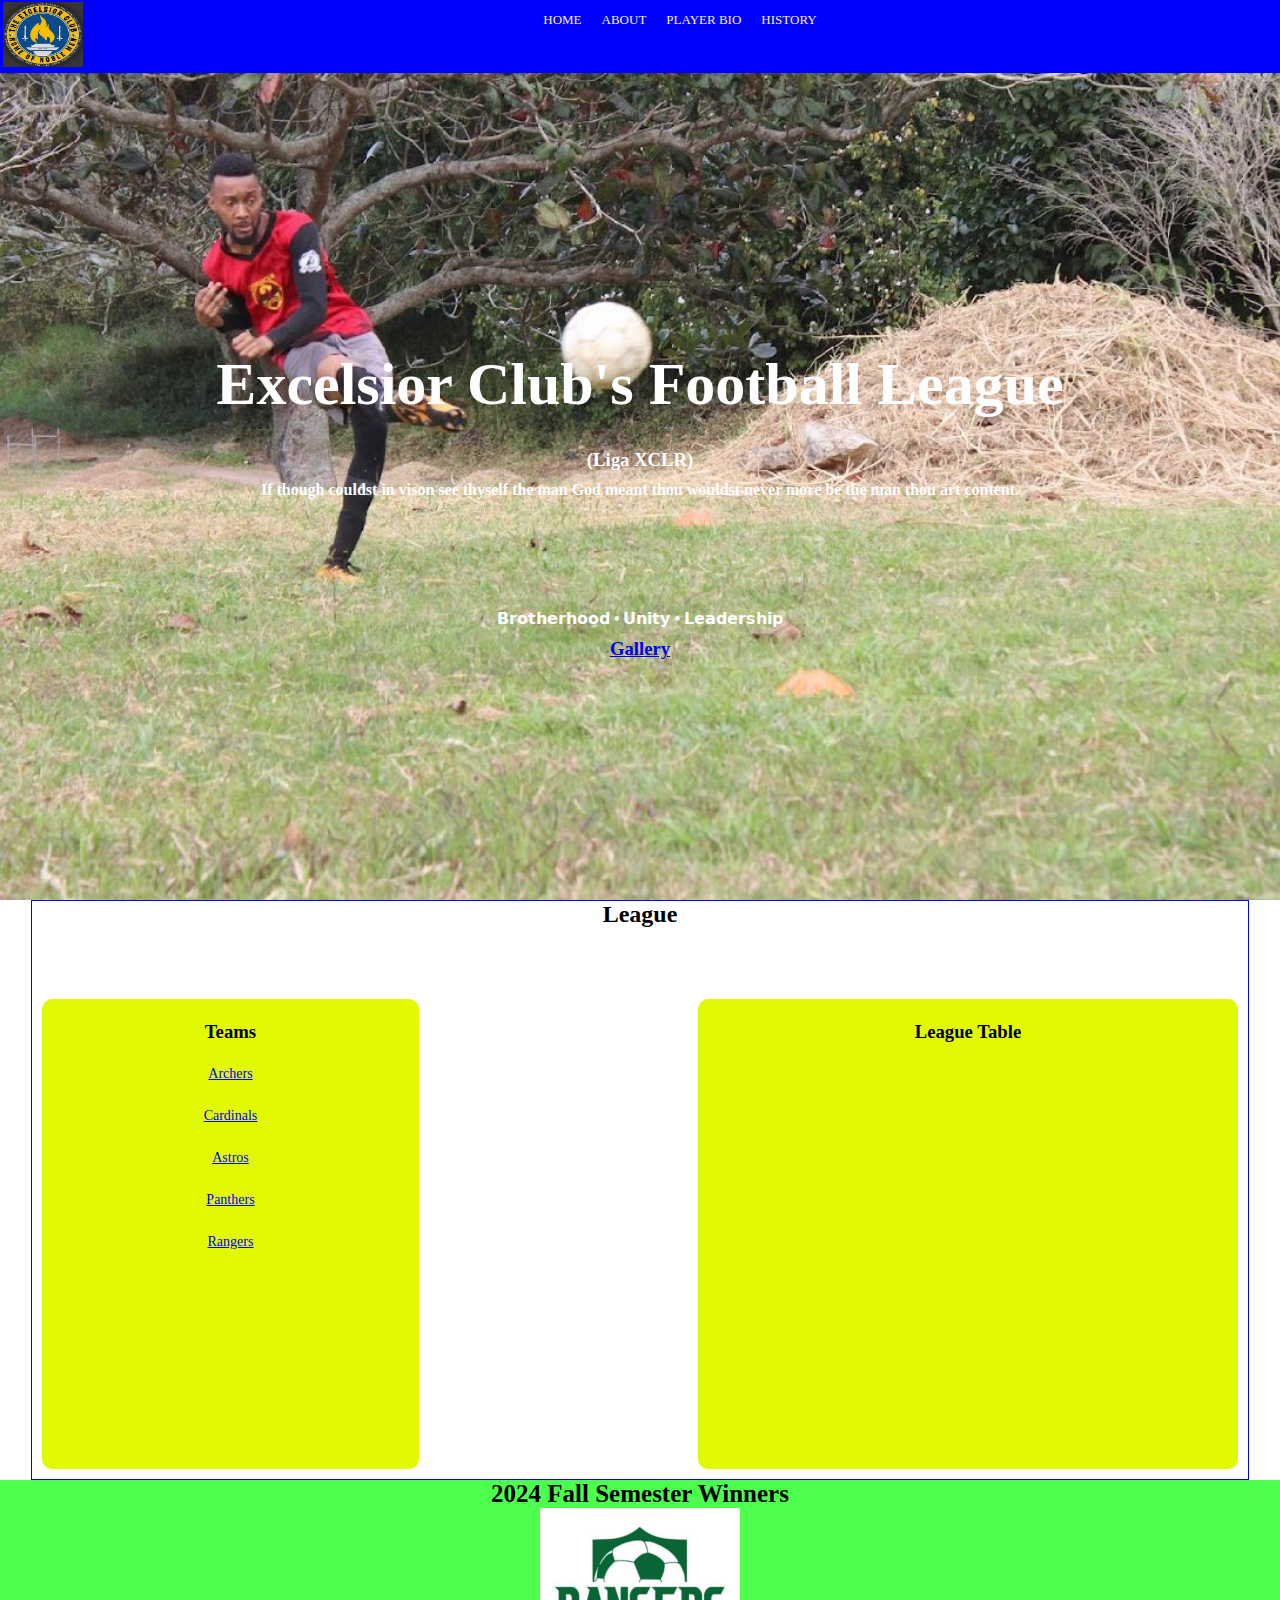
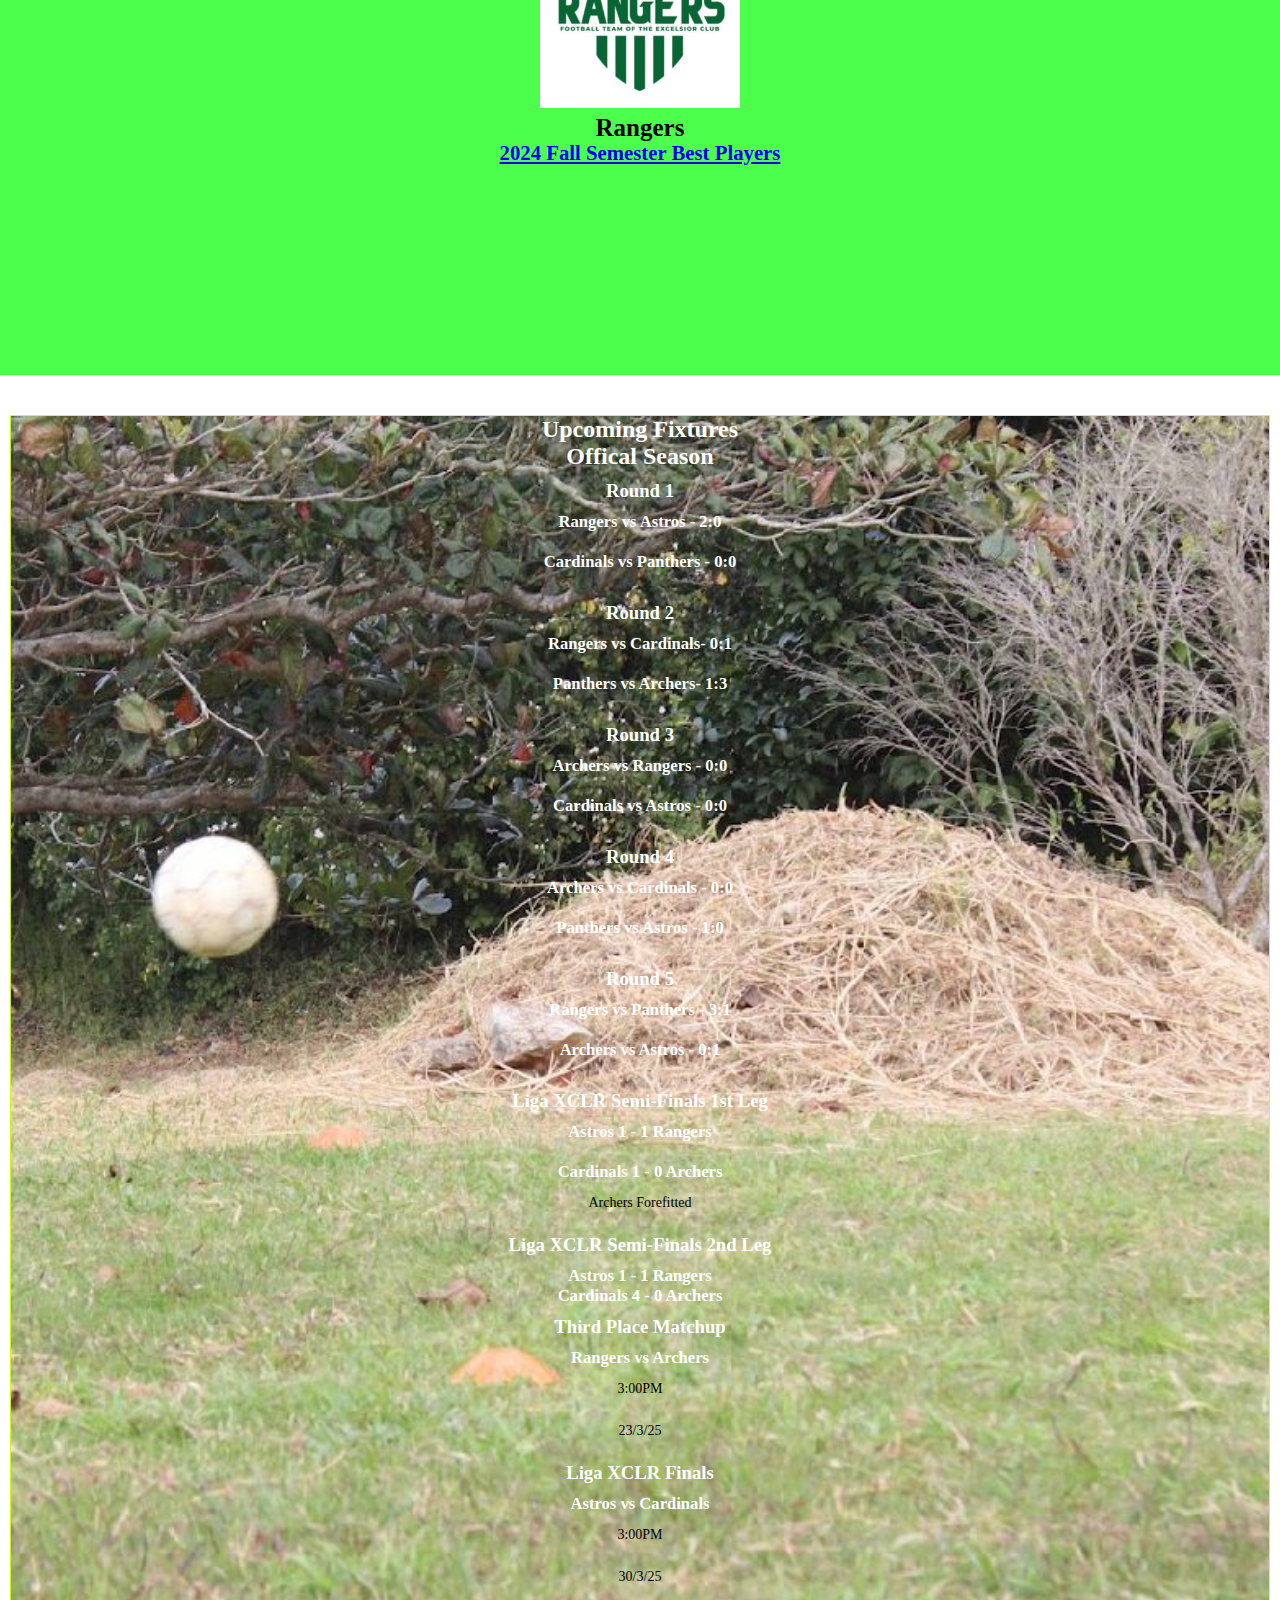
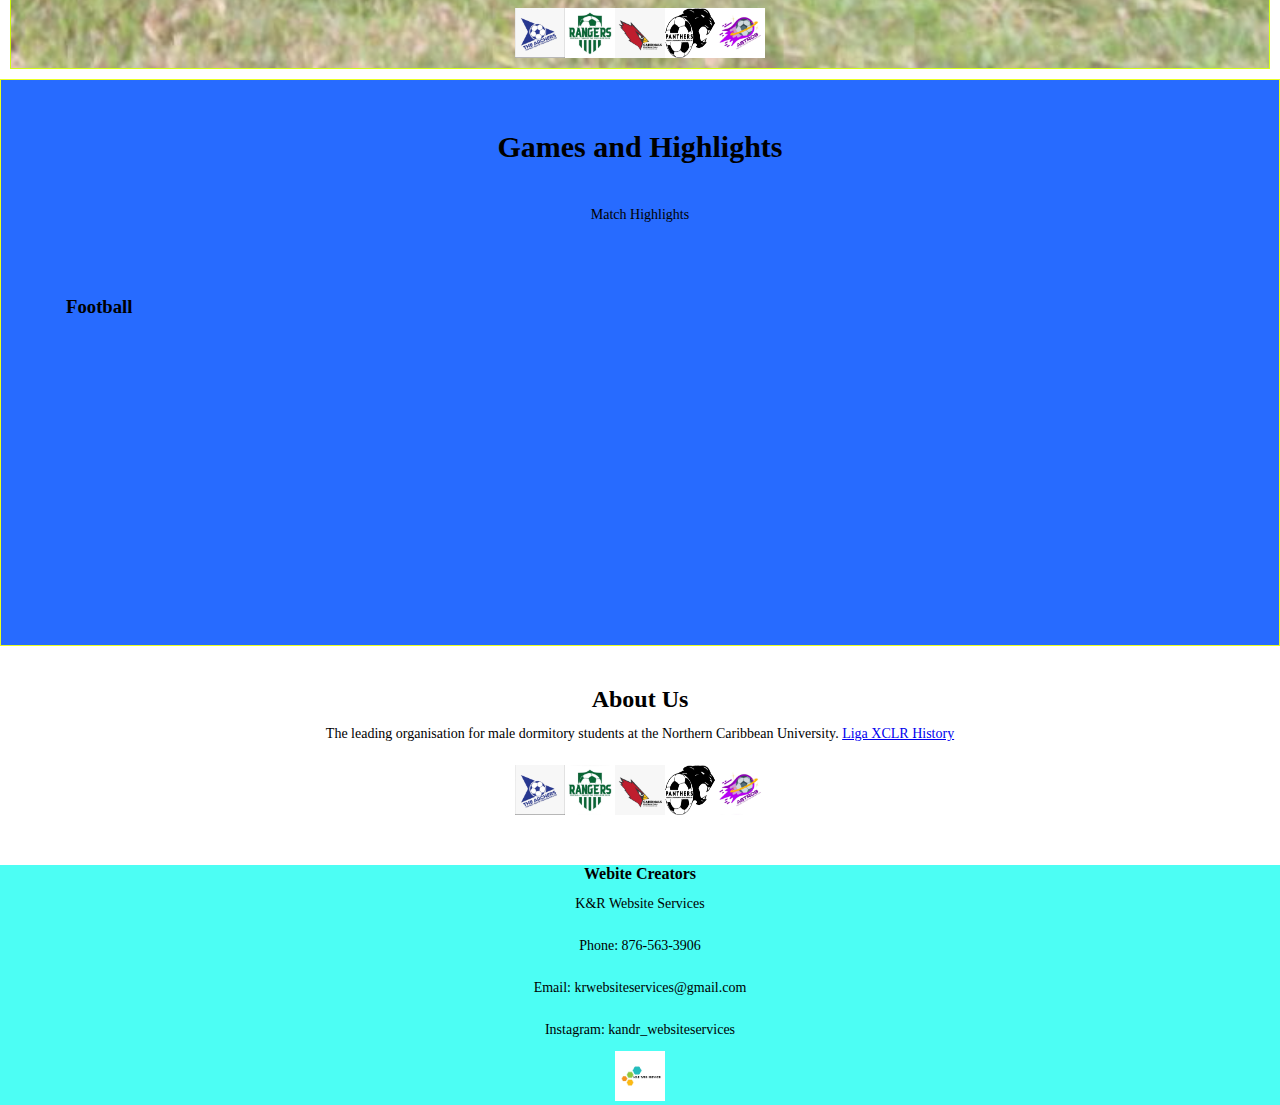
==== commit 08594ad1: "Update index.html" ====
--- a/index.html
+++ b/index.html
@@ -121,9 +121,8 @@
             <h3>Liga XCLR Semi-Finals 2nd Leg</h3>
             <element class="match-col">
                 <h5>Astros 1 - 1 Rangers</h5>
-                <p></p>
-                <h5>Cardinals 4 - 0</h5>
-                <p></p>
+                <h5>Cardinals 4 - 0 Archers</h5>
+               
             </element>
             <h3>Third Place Matchup</h3>
             <element class="match-col">
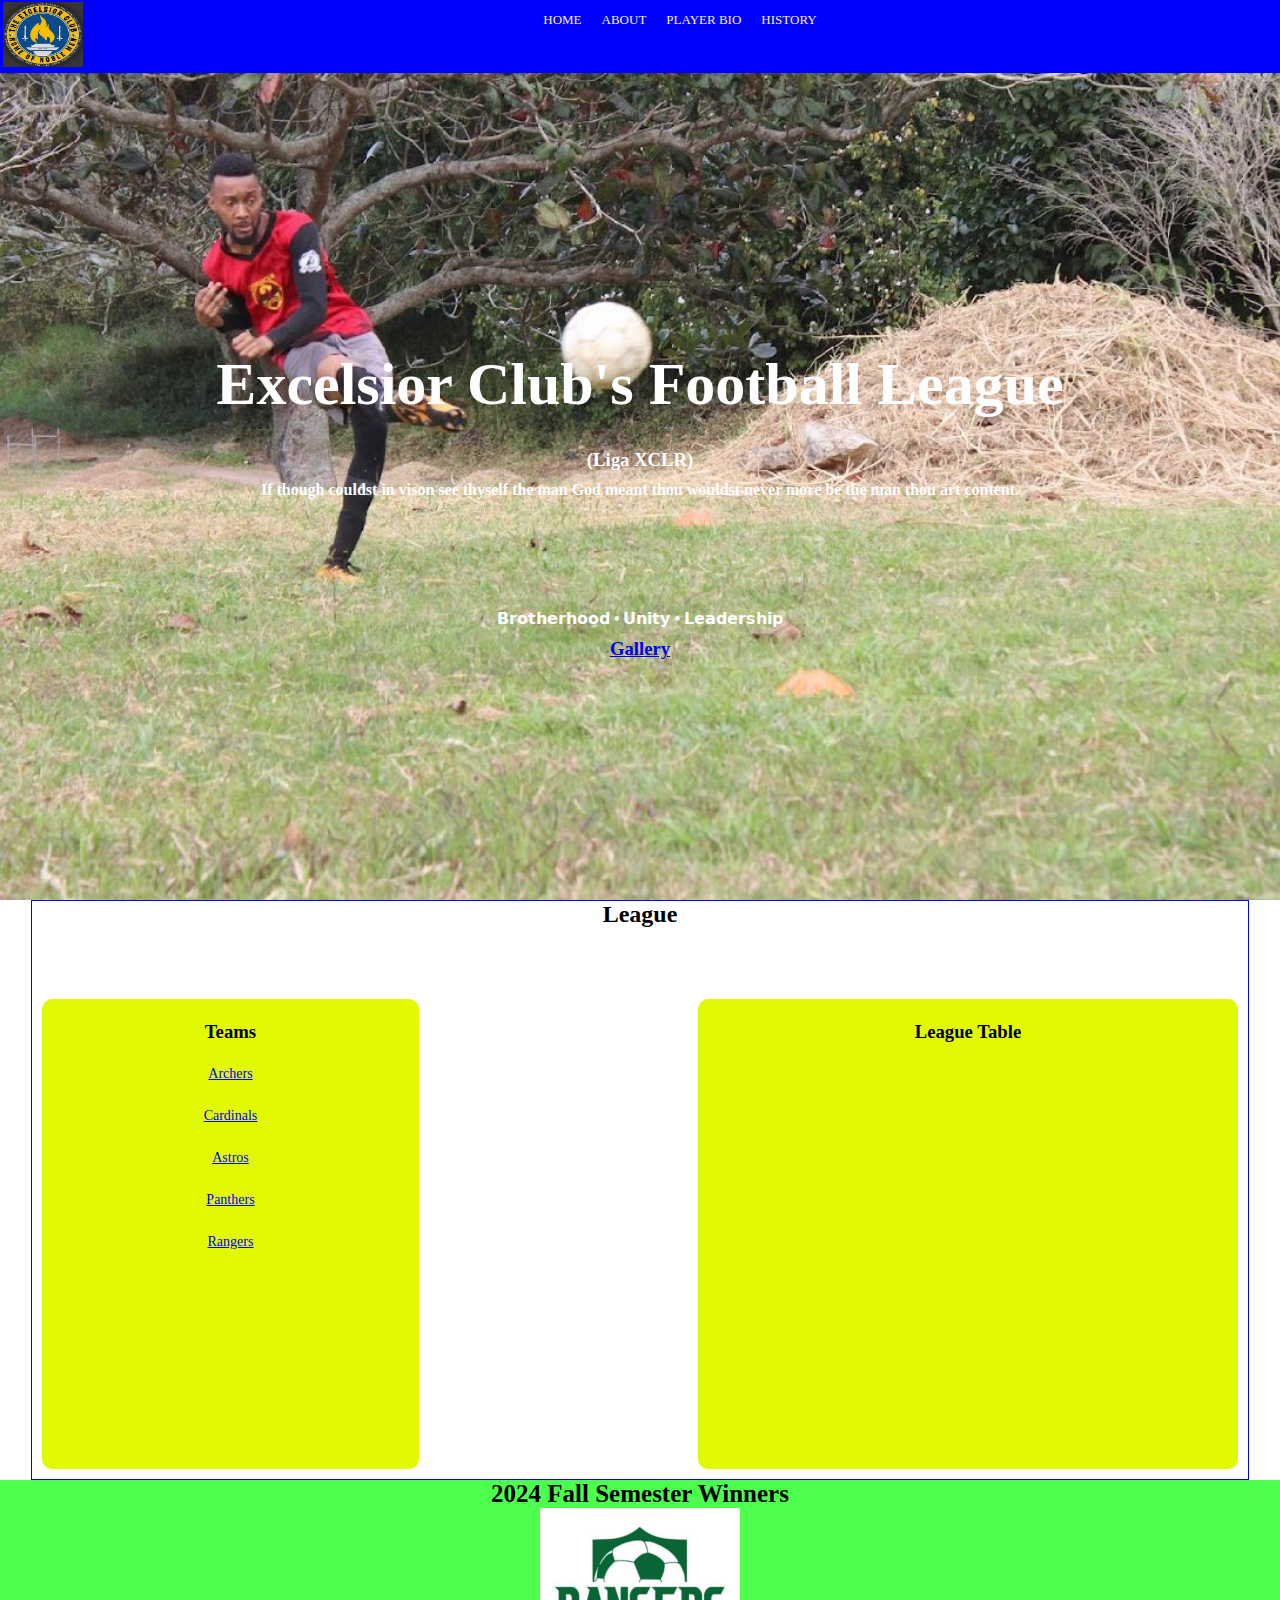
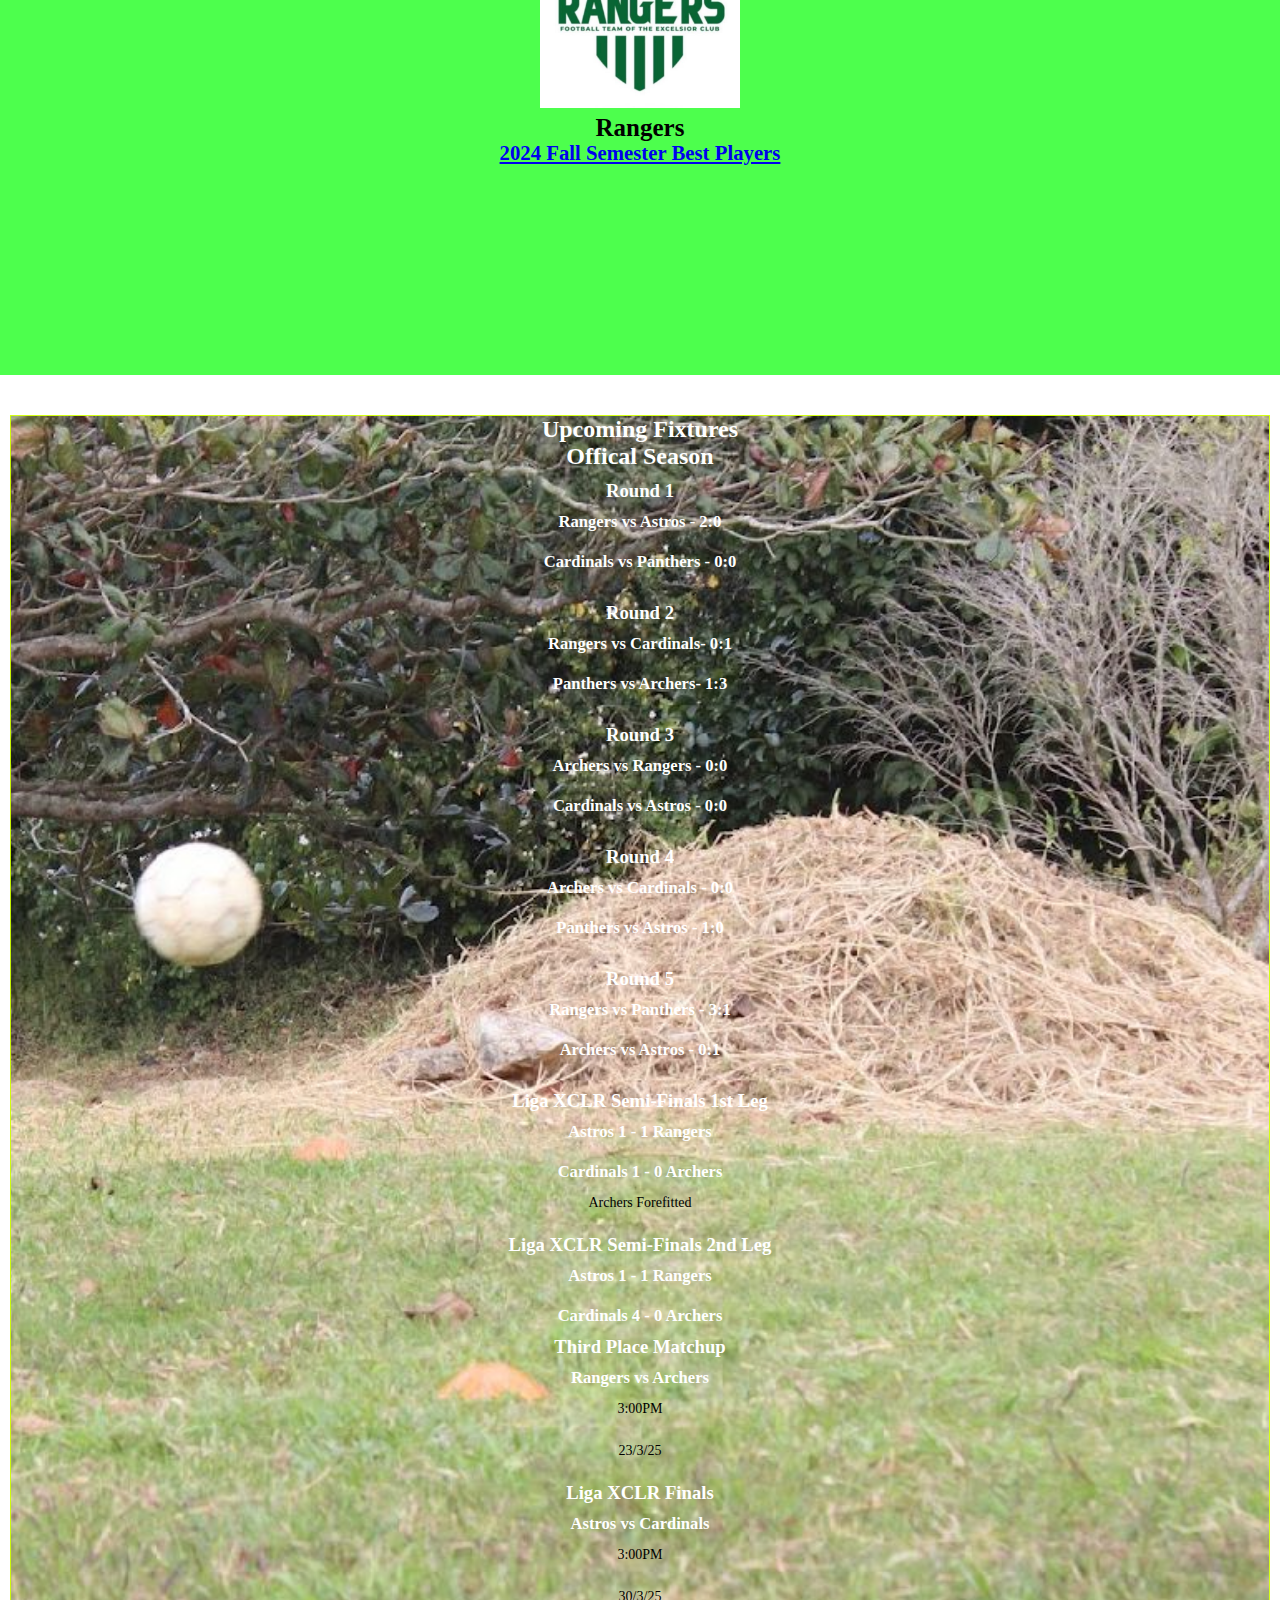
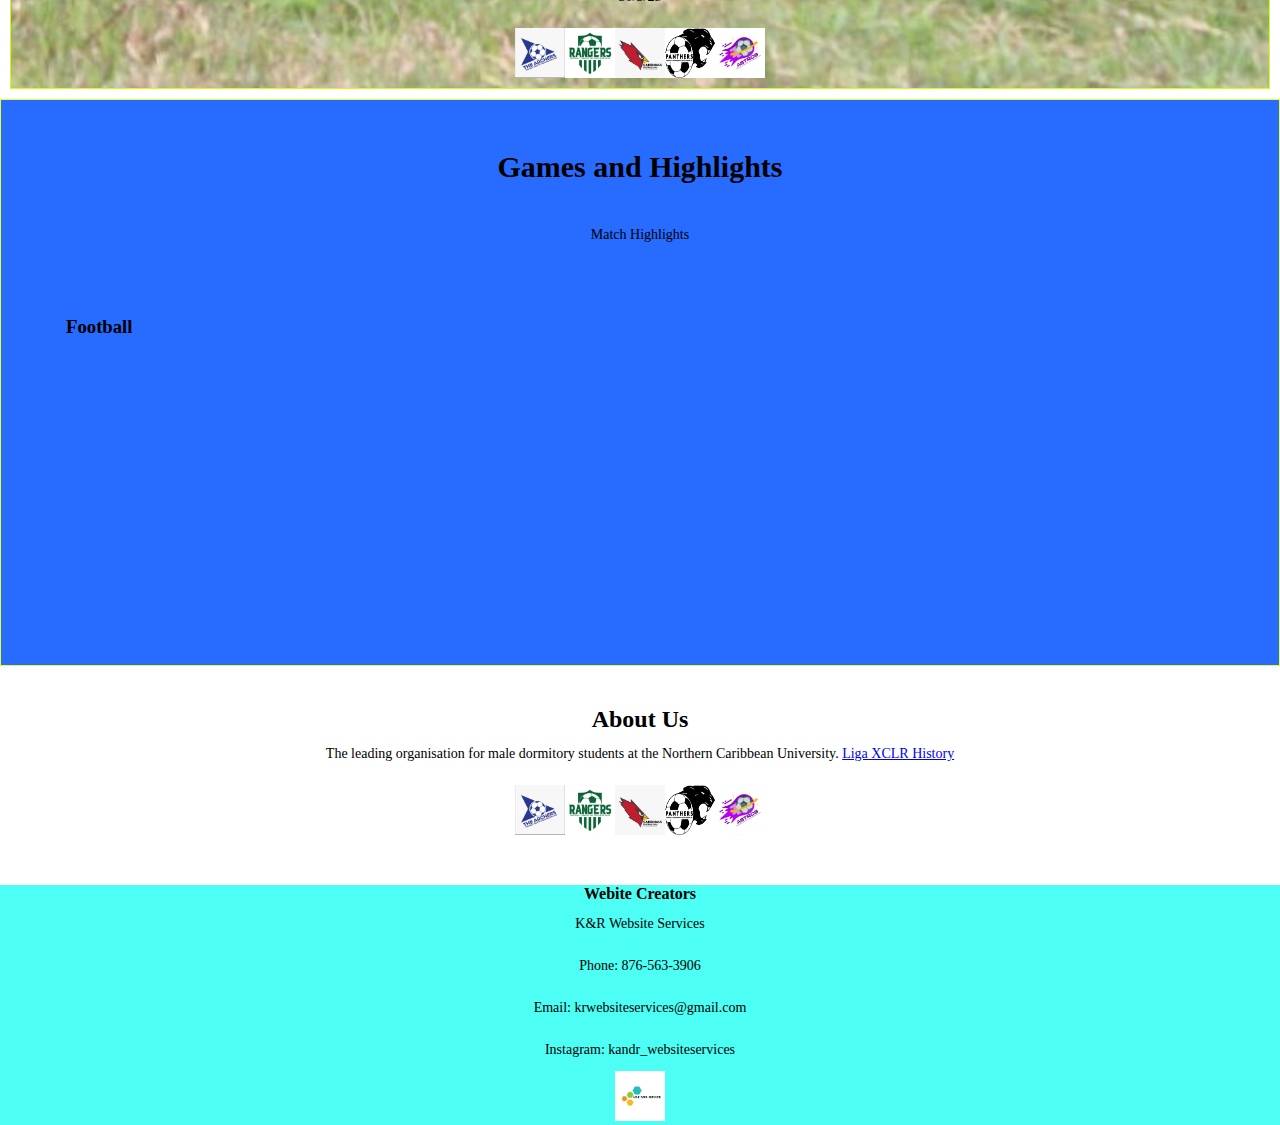
==== commit 58d9dfc6: "Update index.html" ====
--- a/index.html
+++ b/index.html
@@ -121,6 +121,7 @@
             <h3>Liga XCLR Semi-Finals 2nd Leg</h3>
             <element class="match-col">
                 <h5>Astros 1 - 1 Rangers</h5>
+                <p></p>
                 <h5>Cardinals 4 - 0 Archers</h5>
                
             </element>
